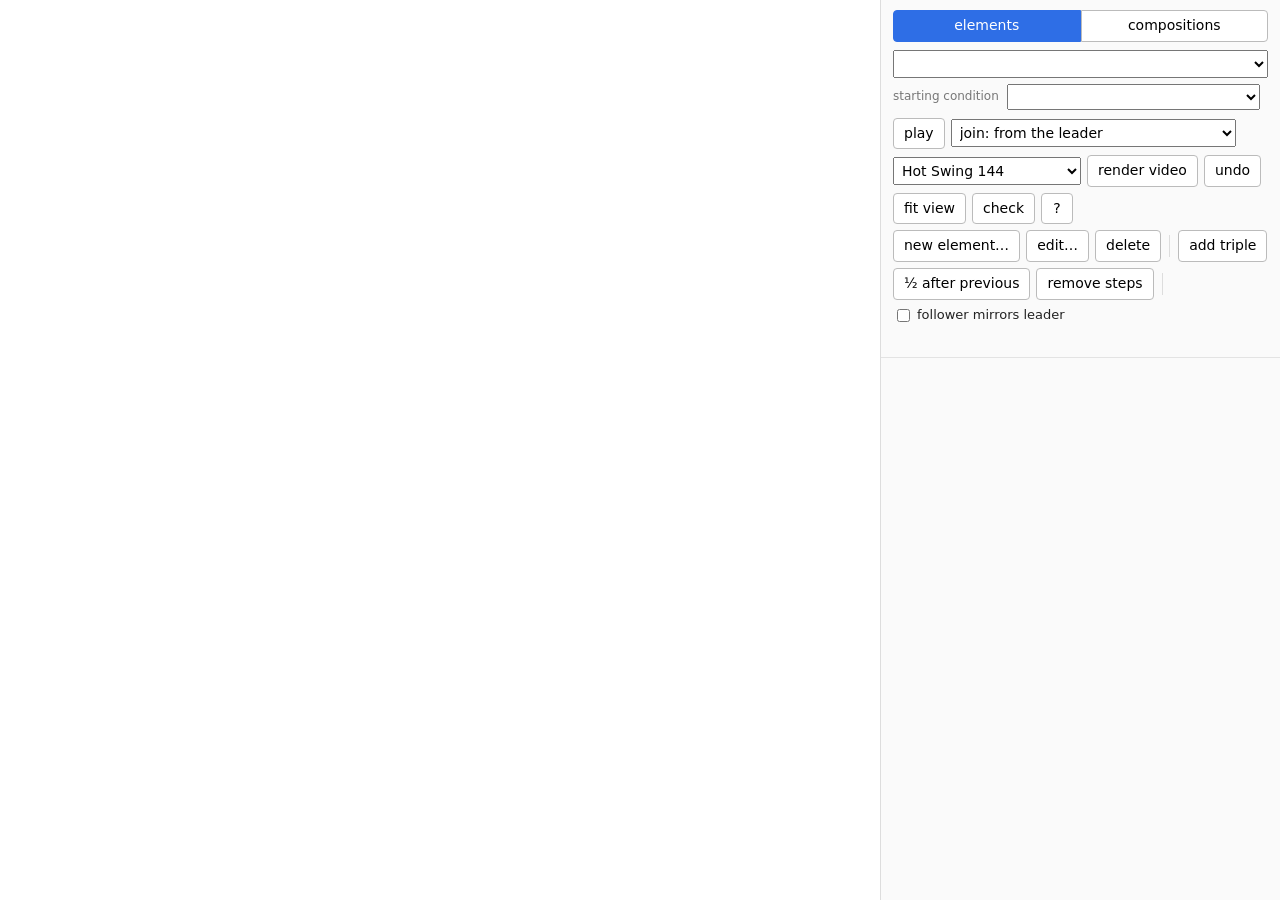
==== dance/editor/index.html @ 59735145 "Experiment: how two elements join, a dropdown next to play: from the leader (as before), her first s" ====
<!doctype html>
<html lang="en">
<head>
<meta charset="utf-8">
<title>Swing5 skeleton editor</title>
<style>
  :root { --leader: #2e6ee6; --follower: #eb50a0; --bg: #f8f6f0; --ink: #222; --muted: #777; }
  html, body { margin: 0; height: 100%; font: 14px/1.4 system-ui, Segoe UI, Arial, sans-serif; color: var(--ink); background: var(--bg); }
  #app { display: grid; grid-template-columns: 1fr 400px; height: 100vh; }
  #floorWrap { position: relative; min-width: 0; }
  #floor { width: 100%; height: 100%; display: block; background: #fff; cursor: crosshair; }
  #videoWrap { position: absolute; right: 12px; bottom: 12px; width: 640px; max-width: 60%; background: #111; border-radius: 6px; box-shadow: 0 4px 18px rgba(0,0,0,.35); display: none; }
  #videoWrap video { width: 100%; display: block; border-radius: 6px 6px 0 0; }
  #videoBar { display: flex; justify-content: space-between; align-items: center; color: #ddd; font-size: 12px; padding: 4px 8px; }
  #videoBar button { padding: 2px 8px; }
  #side { border-left: 1px solid #ddd; display: flex; flex-direction: column; min-height: 0; background: #fafafa; overflow-y: auto; }
  #side header { padding: 10px 12px; border-bottom: 1px solid #e3e3e3; }
  #mode { display: flex; gap: 0; margin-bottom: 8px; }
  #mode button { flex: 1; border-radius: 0; }
  #mode button:first-child { border-radius: 4px 0 0 4px; } #mode button:last-child { border-radius: 0 4px 4px 0; }
  #mode button.on { background: #2e6ee6; color: #fff; border-color: #2e6ee6; }
  #side select, #side input { font: inherit; padding: 4px; }
  #element { width: 100%; }
  #variantRow { display: flex; gap: 8px; align-items: center; margin-top: 6px; font-size: 12px; color: var(--muted); }
  #variant { flex: 1; min-width: 120px; }
  #variantLabel { color: var(--ink); white-space: nowrap; }
  #compList li .cond { color: var(--muted); font-size: 11px; white-space: nowrap; }
  #compList li .sub { color: #7a4b00; font-size: 11px; }
  .mapBox .grp { color: #7a4b00; font-size: 11px; display: block; }
  #buttons, #elemEdit { display: flex; flex-wrap: wrap; gap: 6px; margin-top: 8px; align-items: center; }
  #elemEdit { margin-top: 6px; }
  #elemEdit .mirrorChk { display: inline-flex; gap: 4px; align-items: center; font-size: 13px; white-space: nowrap; cursor: pointer; }
  #elemEdit .sep { width: 1px; height: 22px; background: #ddd; margin: 0 2px; }
  button { font: inherit; padding: 5px 10px; border: 1px solid #bbb; background: #fff; border-radius: 4px; cursor: pointer; }
  button:hover { background: #f0f0f0; }
  button:disabled { opacity: .45; cursor: default; }
  #saveComps.dirty { border-color: #d33; color: #d33; font-weight: 600; }
  #play.on { background: #1a9c4a; color: #fff; border-color: #1a9c4a; }
  #help { min-width: 32px; }
  #status { color: var(--muted); font-size: 12px; margin-top: 6px; min-height: 16px; white-space: pre-wrap; }
  #stale { display: none; background: #fff0f0; color: #a11; border-bottom: 1px solid #f1c4c4; padding: 8px 12px; font-size: 13px; }
  #compEdit { display: none; padding: 8px 12px; border-bottom: 1px solid #e3e3e3; background: #f6f6f2; }
  #compEdit .row { display: flex; gap: 6px; align-items: center; margin-bottom: 6px; flex-wrap: wrap; }
  #compEdit label { font-size: 12px; color: var(--muted); }
  #compName { flex: 1; min-width: 120px; }
  #compRepeat { width: 50px; }
  #compList { list-style: none; margin: 0; padding: 0; }
  #compList li { display: flex; align-items: center; gap: 4px; padding: 2px 0; font-size: 13px; }
  #compList li .n { color: var(--muted); font-size: 11px; width: 18px; text-align: right; }
  #compList li .name { flex: 1; }
  #compList li select.endSel { font-size: 12px; padding: 1px 2px; max-width: 120px; }
  #compList li button { padding: 0 6px; font-size: 12px; line-height: 1.5; }
  #addElement { flex: 1; min-width: 160px; }
  #map { display: none; padding: 8px 12px; border-bottom: 1px solid #e3e3e3; background: #f3f3f0; }
  #map h4 { margin: 0 0 6px; font-size: 12px; color: var(--muted); font-weight: 500; }
  #mapStrip { display: flex; flex-wrap: wrap; gap: 4px; max-height: 18vh; overflow: auto; }
  .mapBox { border: 1px solid #bbb; border-radius: 4px; padding: 3px 7px; font-size: 12px; background: #fff; cursor: pointer; line-height: 1.25; }
  .mapBox:hover { background: #eef3ff; }
  .mapBox.on { border-color: #2e6ee6; background: #e2ebff; }
  .mapBox .n { color: var(--muted); font-size: 11px; }
  .mapBox .st { color: var(--muted); font-size: 11px; display: block; }
  .err { color: #c22; font-size: 12px; margin-top: 4px; }
  #flow { flex: 1 0 180px; overflow: auto; min-height: 180px; }
  table { border-collapse: collapse; width: 100%; }
  tr.step { cursor: pointer; }
  tr.step:hover { background: #f0f4ff; }
  tr.step.sel { background: #e2ebff; }
  tr.step.sel.last { outline: 2px solid #6a8dff; outline-offset: -2px; }
  tr.step.elemStart td { border-top: 2px solid #c9c9c9; }
  td, th { padding: 3px 6px; border-bottom: 1px solid #eee; font-variant-numeric: tabular-nums; white-space: nowrap; }
  th { text-align: left; color: var(--muted); font-weight: 500; position: sticky; top: 0; background: #fafafa; }
  td.L { color: var(--leader); font-weight: 600; } td.F { color: var(--follower); font-weight: 600; }
  td.num { text-align: right; }
  td.el { color: #555; font-size: 12px; }
  td.ed { cursor: text; } td input.cellEdit { width: 64px; font: inherit; padding: 1px 3px; }
  #ctxMenu { position: fixed; display: none; z-index: 20; background: #fff; border: 1px solid #ccc; border-radius: 6px; box-shadow: 0 4px 16px rgba(0,0,0,.2); padding: 4px 0; min-width: 220px; }
  #ctxMenu div { padding: 5px 14px; cursor: pointer; font-size: 13px; white-space: nowrap; }
  #ctxMenu div:hover { background: #e2ebff; }
  #ctxMenu div.off { color: #aaa; cursor: default; background: none; }
  #overlay { position: absolute; top: 12px; left: 12px; width: min(640px, calc(100% - 24px)); max-height: calc(100% - 24px); display: none; flex-direction: column;
             background: #fff; border: 1px solid #ccc; border-radius: 8px; box-shadow: 0 6px 24px rgba(0,0,0,.25); z-index: 5; }
  #ovHead { display: flex; justify-content: space-between; align-items: center; padding: 8px 12px; border-bottom: 1px solid #eee; gap: 8px; }
  #ovBody { padding: 10px 14px 14px; overflow: auto; white-space: pre-wrap; font-size: 14px; line-height: 1.5; }
  #ovBody.mono { font: 12px/1.4 ui-monospace, Consolas, monospace; }
  #ovBody.form { white-space: normal; }
  #ovBody.form .f { display: grid; grid-template-columns: 120px 1fr; gap: 8px 10px; align-items: center; }
  #ovBody.form label { color: var(--muted); font-size: 13px; }
  #ovBody.form input, #ovBody.form select { font: inherit; padding: 4px 6px; box-sizing: border-box; min-width: 0; }
  #ovBody.form .two { display: flex; gap: 6px; } #ovBody.form .two select { flex: 1; }
  #ovBody.form .hint { grid-column: 1 / -1; color: var(--muted); font-size: 12px; }
  #ovBody.form .msg { grid-column: 1 / -1; color: #c22; font-size: 13px; min-height: 18px; }
  #ovBody.form .act { grid-column: 1 / -1; display: flex; gap: 8px; justify-content: flex-end; }
</style>
</head>
<body>
<div id="app">
  <div id="floorWrap">
    <canvas id="floor"></canvas>
    <div id="videoWrap"><video id="video" controls></video><div id="videoBar"><span id="videoName"></span><button id="videoClose">close</button></div></div>
    <div id="overlay"><div id="ovHead"><b id="ovTitle"></b><button id="ovClose" title="close (Esc)">close</button></div><div id="ovBody"></div></div>
  </div>
  <div id="side">
    <div id="stale"></div>
    <header>
      <div id="mode"><button id="modeElements" class="on">elements</button><button id="modeCompositions">compositions</button></div>
      <select id="element"></select>
      <div id="variantRow"><label for="variant">starting condition</label><select id="variant"></select><span id="variantLabel"></span></div>
      <div id="buttons">
        <button id="play" title="plays the dance on the floor in a loop, with the music (space)">play</button>
        <select id="stitch" title="experiment: how two elements join. The leader's weight-bearing foot always keeps its place and orientation across the join; the follower: from the leader = her steps land where the next element's start position says, even if that makes her feet jump; her first step from her own foot = her first step of the next element is placed from her own weight-bearing foot, later steps from the leader; no snapping = all her steps from her own foot"><option value="leader">join: from the leader</option><option value="first">join: her first step from her own foot</option><option value="none">join: no snapping</option></select>
        <select id="track" title="track"><option value="hot">Hot Swing 144</option><option value="sunday">Sunday Reflection 127</option><option value="slow">Slow Your Roll 123</option></select>
        <button id="render" title="renders an mp4 with ffmpeg">render video</button>
        <button id="undo" title="undo (ctrl-z)">undo</button>
        <button id="fit" title="fit the floor to the element">fit view</button>
        <button id="check" title="runs the rule checker (python dance/check.py)">check</button>
        <button id="help" title="how to use the editor">?</button>
      </div>
      <div id="elemEdit">
        <button id="newElem" title="a new element, or a new starting condition of an existing one">new element…</button>
        <button id="editElem" title="name, where it starts and ends">edit…</button>
        <button id="deleteElem" title="delete this starting condition of the element (ctrl-z brings it back)">delete</button>
        <span class="sep"></span>
        <button id="addTriple" title="adds a triple step after the selection: three counts (N, N&amp;, N+1), each dancer's free foot, the other foot, the first again, all in place; then drag the feet">add triple</button>
        <button id="halfAfter" title="the selected count becomes a half count after the previous one (3 -> 2& after 2, 5 -> 4 after 3&), and every later count moves by the same amount">&frac12; after previous</button>
        <button id="removeSteps" title="removes the selected steps (Delete key; ctrl-z brings them back)">remove steps</button>
        <span class="sep"></span>
        <label class="mirrorChk" title="ticked: every change to a leader step also puts her matching foot in the reflected place (his left foot is her right, reflected across the line halfway between them at the start); changes to her steps do not touch his. Ticking and unticking change nothing by themselves."><input type="checkbox" id="mirrorChk"> follower mirrors leader</label>
      </div>
      <div id="status"></div>
    </header>
    <div id="compEdit">
      <div class="row"><label>name</label><input id="compName" type="text"><label>from</label><select id="compState"><option value="side">side</option><option value="facing">facing</option><option value="reversed_side">reversed_side</option></select><label>x</label><input id="compRepeat" type="number" min="1" max="50" value="1"></div>
      <div class="row"><label><input id="compKind" type="checkbox"> sub-composition (a building block other compositions use by name)</label></div>
      <ol id="compList"></ol>
      <div class="row"><select id="addElement"></select><label>x</label><input id="addTimes" type="number" min="1" max="99" value="1" style="width:46px"><button id="addElementBtn">add</button></div>
      <div class="row"><button id="newComp">new composition</button><button id="deleteComp">delete</button><button id="saveComps">save compositions</button></div>
      <div id="compErr" class="err"></div>
    </div>
    <div id="map"><h4>map of the composition (click an element to select its steps)</h4><div id="mapStrip"></div></div>
    <div id="flow"><table><thead id="head" title="right-click: insert a count before the first"></thead><tbody id="rows"></tbody></table></div>
    <div id="ctxMenu"></div>
  </div>
</div>
<script>
(function () {
  const FOOT_LEN = 26.4, HEEL_AXIS = 8.7;   // a foot turns about the centre of its heel, 8.7 cm behind the shoe's centre (user 2026-10-25)
  const RAMP = 0.3, RAMP_FRACTION = 0.45, DEFAULT_SWING = 0.67, SHIFT = 0.3;   // SHIFT: neutral stance to the standing foot
  const COL = { L: '#2e6ee6', F: '#eb50a0' };
  let data = null, ei = 0;
  let mode = 'elements';
  let comps = [], subs = [], ci = 0, compView = null, compsDirty = false;
  let listKind = 'composition';   // which list the dropdown shows and the editor edits: 'composition' | 'sub'
  function compList() { return listKind === 'sub' ? subs : comps; }
  // an entry: "name x N → ending" inside optional quiet parentheses (model.parse_entry_full and the app's Entry.parse read it the
  // same way); the ending pins the version when several start alike (2026-10-25)
  function parseEntryFull(entry) { let t = String(entry).trim(), quiet = false;
    if (t.length > 2 && t[0] === '(' && t[t.length - 1] === ')') { t = t.slice(1, -1).trim(); quiet = true; }   // (quiet) entries: the phone does not announce them
    let end = null; const em = t.match(/\s*(?:→|->)\s*([A-Za-z_]+)\s*$/); if (em) { end = em[1]; t = t.slice(0, em.index).trim(); }
    const m = t.match(/^(.*?)\s*(?:[xX×]\s*(\d+))?\s*$/); return { name: m[1].trim(), times: Math.max(1, parseInt(m[2] || '1', 10)), end, quiet }; }
  function parseEntry(entry) { const p = parseEntryFull(entry); return [p.name, p.times]; }
  function makeEntry(p) { const t = p.name + (p.times > 1 ? ' x' + p.times : '') + (p.end ? ' → ' + p.end : ''); return p.quiet ? '(' + t + ')' : t; }
  let sel = { start: 0, len: 1 };
  let view = { cx: 0, cy: 0, scale: 3 };
  let drag = null, undo = [], dirty = false;
  const cv = document.getElementById('floor'), ctx = cv.getContext('2d');
  const $ = id => document.getElementById(id);

  const fwd = h => { const r = h * Math.PI / 180; return [Math.sin(r), Math.cos(r)]; };
  const right = h => { const r = h * Math.PI / 180; return [Math.cos(r), -Math.sin(r)]; };
  const norm = a => ((a + 180) % 360 + 360) % 360 - 180;
  const dist = (a, b) => Math.hypot(a[0] - b[0], a[1] - b[1]);
  const smoothstep = u => { u = Math.max(0, Math.min(1, u)); return u * u * (3 - 2 * u); };
  const esc = s => String(s).replace(/&/g, '&amp;').replace(/</g, '&lt;').replace(/>/g, '&gt;');

  // ---------- the current step list: an element, or a composition's composed timeline (read-only on the floor)
  function elem() {
    if (mode === 'elements') return data.elements[ei];
    const c = compList()[ci];
    if (!c) return { name: '(no composition)', start_state: 'side', end_state: 'side', beats: 0, steps: [], hands: [], composition: true };
    return { name: c.name, start_state: c.start_state, end_state: compView ? compView.end_state : c.start_state,
             beats: compView ? compView.length : 0, steps: compView ? compView.steps : [], hands: [], composition: true };
  }
  function startFeet() {
    if (mode === 'compositions' && compView && compView.start && Object.keys(compView.start).length) { const o = {}; for (const k in compView.start) o[k] = compView.start[k].slice(); return o; }
    const f = data.states[elem().start_state].feet; const o = {}; for (const k in f) o[k] = f[k].slice(); return o;
  }
  function n() { return Math.max(1, elem().steps.length); }
  function selIndices() { const out = []; for (let k = 0; k < sel.len; k++) out.push((sel.start + k) % n()); return out; }
  function selLast() { return (sel.start + sel.len - 1) % n(); }
  function readOnly() { return mode === 'compositions'; }
  // ---------- counts: the steps that land on the same count (of the same element) move together, so the selection and the
  // arrow keys go count by count. The steps of a count are consecutive in every step list.
  function groupKey(s) { return (s.element === undefined ? '' : s.element) + '|' + s.count; }
  function groups() { const st = elem().steps, g = []; st.forEach((s, i) => { if (i && groupKey(st[i - 1]) === groupKey(s)) g[g.length - 1][1]++; else g.push([i, 1]); }); return g; }
  function groupAt(i) { return groups().find(([a, l]) => i >= a && i < a + l) || [i, 1]; }
  function selectCount(i) { const [a, l] = groupAt(i); sel = { start: a, len: l }; }
  function selLastCount() { const e = elem(); if (!e.steps.length) return []; const k = groupKey(e.steps[selLast()]); return selIndices().filter(i => groupKey(e.steps[i]) === k); }
  function moveSelection(key, shift, ctrl) {
    // up/down: the previous or next count; shift: grow by a count at that edge; ctrl+shift: shrink by a count there
    const N = n(); if (!elem().steps.length) return;
    const dir = key === 'ArrowDown' ? 1 : -1, last = selLast();
    if (shift && ctrl) {
      if (dir === 1) { const [a] = groupAt(last); const cut = ((last - a) % N + N) % N + 1; if (cut < sel.len) sel.len -= cut; }
      else { const [a, l] = groupAt(sel.start); const cut = a + l - sel.start; if (cut < sel.len) { sel.start = (sel.start + cut) % N; sel.len -= cut; } }
    } else if (shift) {
      if (sel.len >= N) return;
      if (dir === 1) { const [a, l] = groupAt((last + 1) % N); sel.len = Math.min(N, ((a + l - 1 - sel.start) % N + N) % N + 1); }
      else { const [a] = groupAt((sel.start - 1 + N) % N); sel.len = Math.min(N, sel.len + ((sel.start - a) % N + N) % N); sel.start = a; }
    } else selectCount(dir === 1 ? (last + 1) % N : (sel.start - 1 + N) % N);
  }

  // ---------- geometry helpers
  function px(p) { return [cv.width / 2 + (p[0] - view.cx) * view.scale, cv.height / 2 - (p[1] - view.cy) * view.scale]; }
  function world(sx, sy) { return [(sx - cv.width / 2) / view.scale + view.cx, -(sy - cv.height / 2) / view.scale + view.cy]; }
  // the shoe sole of every picture (dance/shoe.py: SOLE and HEEL, a LEFT shoe; u across, + = the big-toe side; v along,
  // + = the toe; a start point, then cubic segments). The same numbers are in shoe.py and the app's FloorView.kt.
  const SOLE = [[2.6, -3.0], [3.0, 0.5, 4.8, 3.0, 4.6, 6.0], [4.4, 9.5, 2.8, 12.4, 1.2, 13.0], [-0.6, 13.4, -5.2, 8.5, -5.0, 4.5],
                [-4.9, 1.5, -3.6, -1.0, -3.4, -3.0], [-1.5, -2.7, 0.8, -2.7, 2.6, -3.0]];
  const HEEL = [[2.7, -4.4], [2.9, -6.5, 2.9, -9.5, 2.4, -11.0], [1.9, -12.5, 0.9, -13.0, -0.4, -13.0], [-1.8, -13.0, -2.8, -12.4, -3.3, -11.0],
                [-3.8, -9.5, -3.6, -6.5, -3.4, -4.4], [-1.3, -4.1, 0.6, -4.1, 2.7, -4.4]];
  function bezierPts(shape, n) {
    const pts = [shape[0]]; let p0 = shape[0];
    for (const [c1x, c1y, c2x, c2y, ex, ey] of shape.slice(1)) {
      for (let i = 1; i <= n; i++) { const t = i / n, a = (1 - t) ** 3, b = 3 * (1 - t) ** 2 * t, c = 3 * (1 - t) * t * t, d = t ** 3;
        pts.push([a * p0[0] + b * c1x + c * c2x + d * ex, a * p0[1] + b * c1y + c * c2y + d * ey]); }
      p0 = [ex, ey];
    }
    return pts;
  }
  const SHOE_L = [bezierPts(SOLE, 10), bezierPts(HEEL, 10)];
  /** the two pieces of the shoe of a foot (front sole, heel) as world polygons; a right shoe is the mirror */
  function footPoly(x, y, h, side) {
    const f = fwd(h), r = right(h), m = side === 'L' ? 1 : -1;
    return SHOE_L.map(piece => piece.map(([u, v]) => [x + u * m * r[0] + v * f[0], y + u * m * r[1] + v * f[1]]));
  }
  /** the centre of the heel of a foot placed at (x, y, h): the point a foot turns about */
  function heelOf(x, y, h) { const f = fwd(h); return [x - f[0] * HEEL_AXIS, y - f[1] * HEEL_AXIS]; }
  function feetBefore(upto) {
    const e = elem(); const feet = startFeet();
    for (let i = 0; i < upto; i++) { const s = e.steps[i]; feet[s.dancer + '.' + s.foot] = [s.x, s.y, s.heading]; }
    return feet;
  }
  function bbox() {
    const e = elem(); const pts = Object.values(startFeet()).map(p => [p[0], p[1]]);
    e.steps.forEach(s => pts.push([s.x, s.y]));
    const xs = pts.map(p => p[0]), ys = pts.map(p => p[1]);
    return [Math.min(...xs), Math.min(...ys), Math.max(...xs), Math.max(...ys)];
  }
  function fit() {
    const [x0, y0, x1, y1] = bbox();
    view.cx = (x0 + x1) / 2; view.cy = (y0 + y1) / 2;
    view.scale = Math.max(1.2, Math.min(cv.width / (x1 - x0 + 90), cv.height / (y1 - y0 + 90), 6));
    draw();
  }

  // ---------- drawing
  function drawFoot(x, y, h, side, color, alpha, label, outlineOnly, greyBase) {
    const pieces = footPoly(x, y, h, side).map(poly => poly.map(px));
    const path = () => { ctx.beginPath(); for (const poly of pieces) { poly.forEach((p, i) => i ? ctx.lineTo(p[0], p[1]) : ctx.moveTo(p[0], p[1])); ctx.closePath(); } };
    if (greyBase) { path(); ctx.globalAlpha = 0.2; ctx.fillStyle = '#777'; ctx.fill(); }
    path(); ctx.globalAlpha = alpha;
    if (outlineOnly) { ctx.strokeStyle = color; ctx.lineWidth = 1.5; ctx.stroke(); }
    else if (alpha > 0.001) { ctx.fillStyle = color; ctx.fill(); }
    ctx.globalAlpha = 1;
    const f = fwd(h);
    if (label) { const tp = px([x + f[0] * (FOOT_LEN / 2 + 6), y + f[1] * (FOOT_LEN / 2 + 6)]); ctx.fillStyle = color; ctx.font = 'bold ' + Math.max(10, view.scale * 5) + 'px sans-serif'; ctx.textAlign = 'center'; ctx.textBaseline = 'middle'; ctx.fillText(label, tp[0], tp[1]); }
  }
  function drawGrid() {
    const W = cv.width, H = cv.height; ctx.clearRect(0, 0, W, H);
    const g = 20, half = [W / view.scale / 2, H / view.scale / 2];
    ctx.lineWidth = 1;
    for (let x = Math.floor((view.cx - half[0]) / g) * g; x < view.cx + half[0]; x += g) { const p = px([x, 0]); ctx.strokeStyle = x === 0 ? '#bbb' : '#eee'; ctx.beginPath(); ctx.moveTo(p[0], 0); ctx.lineTo(p[0], H); ctx.stroke(); }
    for (let y = Math.floor((view.cy - half[1]) / g) * g; y < view.cy + half[1]; y += g) { const p = px([0, y]); ctx.strokeStyle = y === 0 ? '#bbb' : '#eee'; ctx.beginPath(); ctx.moveTo(0, p[1]); ctx.lineTo(W, p[1]); ctx.stroke(); }
  }
  // ---------- a foot's curved path (user 2026-10-25): from where it was, through the anchors the user set (step.via, in the
  // element's frame), to where it lands. A Catmull-Rom spline through those points, the ends duplicated; walked by length when
  // it plays. The same algorithm as model.curve_at (videos) and Curve.at (the app).
  const CURVE_SEG = 16;
  function curveSamples(pts) {   // [[x, y, span], ...]: span = which stretch between two of the points a sample belongs to
    const n = pts.length; if (n <= 2) return pts.map((p, i) => [p[0], p[1], Math.max(0, i - 1)]);
    const out = [];
    for (let i = 0; i < n - 1; i++) {
      const p0 = pts[Math.max(i - 1, 0)], p1 = pts[i], p2 = pts[i + 1], p3 = pts[Math.min(i + 2, n - 1)];
      for (let k = i === 0 ? 0 : 1; k <= CURVE_SEG; k++) { const t = k / CURVE_SEG;
        const c = j => 0.5 * (2 * p1[j] + (-p0[j] + p2[j]) * t + (2 * p0[j] - 5 * p1[j] + 4 * p2[j] - p3[j]) * t * t + (-p0[j] + 3 * p1[j] - 3 * p2[j] + p3[j]) * t * t * t);
        out.push([c(0), c(1), i]); }
    }
    return out;
  }
  function curveAt(pts, f) {   // the point at fraction f of the path's length
    if (pts.length === 2) return [pts[0][0] + (pts[1][0] - pts[0][0]) * f, pts[0][1] + (pts[1][1] - pts[0][1]) * f];
    const s = curveSamples(pts), seg = []; let total = 0;
    for (let k = 0; k + 1 < s.length; k++) { const L = Math.hypot(s[k + 1][0] - s[k][0], s[k + 1][1] - s[k][1]); seg.push(L); total += L; }
    if (total <= 1e-9) return [s[s.length - 1][0], s[s.length - 1][1]];
    const want = Math.max(0, Math.min(1, f)) * total; let run = 0;
    for (let k = 0; k < seg.length; k++) { if (run + seg[k] >= want) { const u = seg[k] > 1e-12 ? (want - run) / seg[k] : 0;
      return [s[k][0] + (s[k + 1][0] - s[k][0]) * u, s[k][1] + (s[k + 1][1] - s[k][1]) * u]; } run += seg[k]; }
    return [s[s.length - 1][0], s[s.length - 1][1]];
  }
  const pathPoints = (from, s) => [[from[0], from[1]]].concat((s.via || []).map(v => [v[0], v[1]]), [[s.x, s.y]]);
  let pathHits = [], anchorHits = [];   // on the floor (screen px): the drawn paths {i, pts:[[x, y, span]]} and the anchors {i, k, x, y}
  let arrowHits = [];   // the turn arrows on the floor: {x, y (screen), i (the step)}
  function drawTurnArrow(cx, cy, turn, color) {
    // a circular arrow: clockwise for a turn to the right (a positive turn), anticlockwise for a left turn, with the degrees
    const r = 11, cw = turn > 0, a0 = -Math.PI / 2, a1 = a0 + (cw ? 1 : -1) * Math.PI * 1.5;
    ctx.fillStyle = '#fff'; ctx.globalAlpha = 0.85; ctx.beginPath(); ctx.arc(cx, cy, r + 6, 0, Math.PI * 2); ctx.fill(); ctx.globalAlpha = 1;
    ctx.strokeStyle = color; ctx.fillStyle = color; ctx.lineWidth = 2.5;
    ctx.beginPath(); ctx.arc(cx, cy, r, a0, a1, !cw); ctx.stroke();
    const ex = cx + Math.cos(a1) * r, ey = cy + Math.sin(a1) * r, tx = -Math.sin(a1) * (cw ? 1 : -1), ty = Math.cos(a1) * (cw ? 1 : -1);
    ctx.beginPath(); ctx.moveTo(ex + tx * 8, ey + ty * 8); ctx.lineTo(ex - ty * 5, ey + tx * 5); ctx.lineTo(ex + ty * 5, ey - tx * 5); ctx.closePath(); ctx.fill();
    ctx.font = 'bold 11px sans-serif'; ctx.textAlign = 'center'; ctx.textBaseline = 'middle';
    ctx.fillText((turn > 0 ? '+' : '') + Math.round(turn) + '°', cx, cy + r + 13);
  }
  function flipTurn(i) {
    // the step turns the other way round to the same landing: its heading changes by a full turn, and so do that foot's later
    // steps (so they turn as before); with the mirror on, her matching foot flips too
    const e = data.elements[ei], s = e.steps[i]; if (!s) return;
    const from = prevHeading(e, s.dancer, s.foot, s.count), turn = s.heading - from; if (Math.abs(turn) < 0.5) return;
    pushSnapshot();
    const d = turn > 0 ? -360 : 360, v = countValue(s.count);
    const shift = (dancer, foot, by) => e.steps.forEach(t => { if (t.dancer === dancer && t.foot === foot && countValue(t.count) >= v) t.heading = Math.round((t.heading + by) * 10) / 10; });
    shift(s.dancer, s.foot, d);
    if (mirrorOn(e) && s.dancer === 'L') { const t = partnerOf(e, s), before = t ? t.heading : null;
      mirrorInto(e, s); const t2 = partnerOf(e, s), by = before === null ? 0 : t2.heading - before;
      if (by) e.steps.forEach(u => { if (u !== t2 && u.dancer === 'F' && u.foot === t2.foot && countValue(u.count) > v) u.heading = Math.round((u.heading + by) * 10) / 10; }); }
    markDirty(); refresh();
    setStatus(`count ${s.count}: ${s.dancer === 'L' ? 'his' : 'her'} ${s.foot === 'L' ? 'left' : 'right'} foot now turns ${Math.round(s.heading - from)}° (${s.heading - from > 0 ? 'clockwise' : 'anticlockwise'}); its later steps keep their turns`);
  }
  function draw() {
    if (!data || player.on) return;
    drawGrid();
    ctx.fillStyle = '#999'; ctx.font = '12px sans-serif'; ctx.textAlign = 'left'; ctx.textBaseline = 'top';
    ctx.fillText((readOnly() ? 'composition: ' + elem().name + '. ' : '') + 'cm; +y is the leader\'s forward at the start, heading clockwise from +y; grid 20 cm', 8, 8);
    const e = elem();
    if (!e.steps.length) { const st = startFeet(); for (const k in st) { const [d, s] = k.split('.'); drawFoot(st[k][0], st[k][1], st[k][2], s, COL[d], 0.35, '', true); } return; }
    const idx = selIndices(); const before = feetBefore(idx[0]);
    // where each selected step comes from: the foot's place just before that step (a range that wraps round restarts at the start)
    let cur = feetBefore(idx[0]); const firstFrom = {}, paths = [];
    idx.forEach(i => { if (i === 0 && idx[0] !== 0) cur = startFeet(); const s = e.steps[i], k = s.dancer + '.' + s.foot;
      if (!(k in firstFrom)) firstFrom[k] = cur[k]; paths.push([cur[k], s, i]); cur[k] = [s.x, s.y, s.heading]; });
    // a foot that does not move in the selected steps: light grey with its dancer's outline
    for (const k in before) { if (k in firstFrom) continue; const [d, s] = k.split('.'); const p = before[k];
      drawFoot(p[0], p[1], p[2], s, '#777', 0.18, '', false); drawFoot(p[0], p[1], p[2], s, COL[d], 0.35, '', true); }
    // a foot that moves: grey where it was before its first selected step, and a dashed line from there to each landing
    for (const k in firstFrom) { const p = firstFrom[k]; drawFoot(p[0], p[1], p[2], k.split('.')[1], '#777', 0.5, '', false); }
    ctx.setLineDash([6, 5]); ctx.lineWidth = 1.5; ctx.globalAlpha = 0.85; pathHits = []; anchorHits = [];
    for (const [from, s, i] of paths) { if (!from || (Math.hypot(s.x - from[0], s.y - from[1]) < 0.5 && !(s.via && s.via.length))) continue;
      const pts = curveSamples(pathPoints(from, s)).map(p => { const q = px(p); return [q[0], q[1], p[2]]; });
      ctx.strokeStyle = COL[s.dancer]; ctx.beginPath(); pts.forEach((p, k) => k ? ctx.lineTo(p[0], p[1]) : ctx.moveTo(p[0], p[1])); ctx.stroke();
      if (!readOnly()) pathHits.push({ i, pts });
      (s.via || []).forEach((v, k) => { const q = px(v); anchorHits.push({ i, k, x: q[0], y: q[1] }); }); }
    ctx.setLineDash([]); ctx.globalAlpha = 1;
    // the anchors: small rings the path passes through (drag them; right-click removes)
    for (const a of anchorHits) { const col = COL[elem().steps[a.i].dancer];
      ctx.beginPath(); ctx.arc(a.x, a.y, 5, 0, Math.PI * 2); ctx.fillStyle = '#fff'; ctx.fill(); ctx.strokeStyle = col; ctx.lineWidth = 2; ctx.stroke(); }
    // which way each selected step turns (user 2026-10-25): a curved arrow at the toe of the foot's previous place; a click on
    // it flips the way round (the landing's winding changes by a full turn)
    arrowHits = [];
    if (!readOnly()) for (const [from, s, i] of paths) {
      const turn = s.heading - from[2]; if (!from || Math.abs(turn) < 0.5) continue;
      const f = fwd(from[2]), tip = px([from[0] + f[0] * (FOOT_LEN / 2 + 7), from[1] + f[1] * (FOOT_LEN / 2 + 7)]);
      drawTurnArrow(tip[0], tip[1], turn, COL[s.dancer]);
      arrowHits.push({ x: tip[0], y: tip[1], i });
    }
    const lastOf = {}; idx.forEach(i => { const s = e.steps[i]; lastOf[s.dancer + '.' + s.foot] = i; });
    idx.forEach(i => { const s = e.steps[i]; const key = s.dancer + '.' + s.foot;
      drawFoot(s.x, s.y, s.heading, s.foot, COL[s.dancer], lastOf[key] === i ? 0.9 : 0.45, s.count, false); });
    // outline every foot of the last selected count: the leader's and the follower's step of that count move together
    ctx.beginPath();
    for (const i of selLastCount()) { const ls = e.steps[i]; for (const piece of footPoly(ls.x, ls.y, ls.heading, ls.foot)) { piece.map(px).forEach((p, j) => j ? ctx.lineTo(p[0], p[1]) : ctx.moveTo(p[0], p[1])); ctx.closePath(); } }
    ctx.strokeStyle = '#222'; ctx.lineWidth = 2; ctx.stroke();
  }

  // ---------- step flow and map
  function handsAt(i) {
    const e = elem(); if (e.composition) return e.steps[i].hands || [];
    let h = (data.states[e.start_state].hands || []).slice(); const ch = {}; (e.hands || []).forEach(x => ch[String(x.count)] = x.hands);
    const seen = new Set(); for (let k = 0; k <= i; k++) { const c = String(e.steps[k].count); if (ch[c] && !seen.has(c)) { h = ch[c].slice(); seen.add(c); } } return h;
  }
  function renderRows() {
    const e = elem(), tb = $('rows'); tb.innerHTML = '';
    $('head').innerHTML = '<tr><th>#</th>' + (e.composition ? '<th>element</th>' : '') + '<th>count</th><th>who</th><th>x</th><th>y</th><th>head</th></tr>';
    const idx = new Set(selIndices()), lastCount = new Set(selLastCount());
    e.steps.forEach((s, i) => {
      const tr = document.createElement('tr');
      const elemStart = e.composition && (i === 0 || e.steps[i - 1].element !== s.element);
      tr.className = 'step' + (idx.has(i) ? ' sel' : '') + (lastCount.has(i) ? ' last' : '') + (elemStart ? ' elemStart' : '');
      const cell = (text, cls) => { const c = document.createElement('td'); c.textContent = text; if (cls) c.className = cls; tr.appendChild(c); return c; };
      cell(String(i), 'num');
      if (e.composition) cell(elemStart ? (s.element + ' ' + compView.elements[s.element].name + (compView.elements[s.element].group ? ' · ' + compView.elements[s.element].group : '')) : '', 'el');
      const cCount = cell(String(s.count)), cWho = cell(s.dancer + '.' + s.foot, s.dancer);
      cell(s.x.toFixed(0), 'num'); cell(s.y.toFixed(0), 'num'); cell(Number(s.heading).toFixed(0), 'num');
      if (!readOnly()) {
        // double-click edits: the count (of every selected step when this one is selected), the foot (switches L/R)
        cCount.className = 'ed'; cCount.title = 'double-click to change the count';
        cCount.addEventListener('dblclick', () => editCell(cCount, String(s.count), v => setCount(i, v)));
        cWho.className = s.dancer + ' ed'; cWho.title = 'double-click to switch the foot';
        cWho.addEventListener('dblclick', () => switchFoot(i));
      }
      if (s.exempt) tr.title = 'exempt from the collision rule (close hold)';
      // a click selects the whole count (both dancers' feet); shift-click extends to the end of the clicked count; ctrl-click picks one foot
      tr.addEventListener('contextmenu', ev => rowMenu(i, ev));
      tr.addEventListener('click', ev => { if (ev.ctrlKey || ev.metaKey) sel = { start: i, len: 1 };
        else if (ev.shiftKey) { const [a, l] = groupAt(i); sel.len = ((a + l - 1 - sel.start) % n() + n()) % n() + 1; } else selectCount(i); refreshSelection(); });
      tb.appendChild(tr);
    });
    const row = tb.querySelector('tr.last'); if (row && !player.on) row.scrollIntoView({ block: 'nearest' });
    renderMap(); renderElemEdit();
  }
  function renderMap() {
    const m = $('map'), strip = $('mapStrip');
    if (mode !== 'compositions' || !compView) { m.style.display = 'none'; return; }
    m.style.display = 'block'; strip.innerHTML = '';
    const last = selLast(); const lastEl = compView.steps.length ? compView.steps[last].element : -1;
    (compView.elements || []).forEach((el, k) => {
      const first = compView.steps.findIndex(s => s.element === k); let end = first; compView.steps.forEach((s, i) => { if (s.element === k) end = i; });
      const box = document.createElement('div'); box.className = 'mapBox' + (k === lastEl ? ' on' : '');
      box.innerHTML = `<span class="n">${k}</span> ${el.name}${el.filler ? ' <span class="grp">filler</span>' : ''}${el.group ? `<span class="grp">${el.group}</span>` : ''}<span class="st">${el.start_state} (${el.free || 'L'}) → ${el.end_state} (${el.end_free || '?'}) · ${el.beats} beats · from beat ${el.start}</span>`;
      box.addEventListener('click', () => { sel = { start: first, len: end - first + 1 }; refresh(); });
      strip.appendChild(box);
    });
    if (compView.errors && compView.errors.length) { const err = document.createElement('div'); err.className = 'err'; err.textContent = compView.errors.join('; '); strip.appendChild(err); }
  }
  function refresh() { renderRows(); draw(); }
  // a click on a row changes only the highlights: the rows stay, so a double-click on a cell reaches the same cell
  function refreshSelection() {
    const e = elem(), idx = new Set(selIndices()), lastCount = new Set(selLastCount()), rows = Array.from($('rows').children);
    rows.forEach((tr, i) => { const elemStart = e.composition && i > 0 && e.steps[i - 1].element !== e.steps[i].element || (e.composition && i === 0);
      tr.className = 'step' + (idx.has(i) ? ' sel' : '') + (lastCount.has(i) ? ' last' : '') + (elemStart ? ' elemStart' : ''); });
    renderMap(); draw();
  }

  // ---------- one element, several starting conditions (state + free foot): the dropdown picks the variant
  function elementNames() { const seen = new Set(); return data.elements.map(e => e.name).filter(nm => seen.has(nm) ? false : seen.add(nm)); }
  const STATE_ORDER = { side: 0, facing: 1, reversed_side: 2 };
  function variantsOf(name) { return data.elements.map((e, i) => i).filter(i => data.elements[i].name === name)
    .sort((a, b) => (STATE_ORDER[data.elements[a].start_state] - STATE_ORDER[data.elements[b].start_state]) || ((data.elements[a].leader_free_start || 'L') < (data.elements[b].leader_free_start || 'L') ? -1 : (data.elements[a].leader_free_start || 'L') > (data.elements[b].leader_free_start || 'L') ? 1 : 0)
      || (STATE_ORDER[data.elements[a].end_state] - STATE_ORDER[data.elements[b].end_state])); }
  function variantLabel(e) { return `from ${e.start_state.replace('_', ' ')}, ${(e.leader_free_start || 'L') === 'L' ? 'left' : 'right'} foot free → ${e.end_state.replace('_', ' ')}`; }
  function renderVariant() {
    const row = $('variantRow'); if (mode !== 'elements') { row.style.display = 'none'; return; }
    row.style.display = 'flex';
    const vs = variantsOf(data.elements[ei].name); const k = Math.max(0, vs.indexOf(ei));
    const sl = $('variant'); sl.innerHTML = '';
    vs.forEach((i, j) => { const o = document.createElement('option'); o.value = String(j); o.textContent = variantLabel(data.elements[i]); sl.appendChild(o); });
    sl.value = String(k); sl.disabled = vs.length < 2;
    $('variantLabel').textContent = vs.length > 1 ? `${k + 1} of ${vs.length}` : 'the only one';
  }
  function selectElement(name, preferState, preferFree) {
    const vs = variantsOf(name); if (!vs.length) return;
    if (overlayKind === 'form') closeOverlay();   // the form belongs to the element it was opened on
    let k = vs.findIndex(i => data.elements[i].start_state === preferState && (data.elements[i].leader_free_start || 'L') === preferFree);
    if (k < 0) k = vs.findIndex(i => data.elements[i].start_state === preferState);
    ei = vs[Math.max(0, k)]; selectCount(0); fillSelect(); renderVariant(); fit(); refresh();
  }
  $('variant').addEventListener('change', ev => { stopPlay(); if (overlayKind === 'form') closeOverlay(); const vs = variantsOf(data.elements[ei].name); const k = Math.max(0, Math.min(vs.length - 1, parseInt(ev.target.value, 10) || 0)); ei = vs[k]; selectCount(0); renderVariant(); fit(); refresh(); });

  // ---------- adding, editing and removing elements and their steps. Every change is saved to disk at once; ctrl-z undoes it (a snapshot each)
  const COUNT_OK = /^\d+&?$/;
  const otherFoot = f => (f === 'L' ? 'R' : 'L');
  const keyOf = e => e.name + '|' + e.start_state + '|' + (e.leader_free_start || 'L') + '|' + e.end_state;
  function pushSnapshot() { undo.push({ snap: JSON.stringify(data.elements), ei, sel: { start: sel.start, len: sel.len } }); if (undo.length > 200) undo.shift(); }
  function countSpan(steps) {   // the element's beats from its counts, as check.py reads them: counts 3, 3&, 4 span 2 beats
    if (!steps.length) return 0;
    return Math.max(...steps.map(s => countTime(s.count, 1))) - Math.min(...steps.map(s => countTime(s.count, 0))) + 1;
  }
  function sortSteps(e) {   // by count, the leader before the follower; steps of equal place keep their order
    const order = e.steps.map((s, k) => [countTime(s.count, 0.5), s.dancer === 'L' ? 0 : 1, k, s]);
    order.sort((a, b) => a[0] - b[0] || a[1] - b[1] || a[2] - b[2]); e.steps = order.map(x => x[3]);
  }
  function stepsChanged(e, focus) {   // after a change of the step list: order, beats, selection on the focused step, save
    sortSteps(e); e.beats = countSpan(e.steps);
    const k = focus ? e.steps.indexOf(focus) : -1;
    if (e.steps.length) selectCount(k >= 0 ? k : Math.min(sel.start, e.steps.length - 1)); else sel = { start: 0, len: 1 };
    markDirty(); refresh();
  }
  // a dancer's frame in a state: the middle of the two feet and the heading (the same for both feet in every state)
  function dancerFrame(feet, d) { const a = feet[d + '.L'], b = feet[d + '.R']; return { x: (a[0] + b[0]) / 2, y: (a[1] + b[1]) / 2, h: a[2] }; }
  /** the steps of a template variant for another starting condition: each dancer dances the same relative to their own start
      (the leader's left foot is at the origin in every state); a different free foot mirrors each dancer about their own middle */
  function copySteps(t, start, free) {
    const S0 = data.states[t.start_state].feet, S1 = data.states[start].feet, mirror = (t.leader_free_start || 'L') !== free;
    return t.steps.map(s => {
      const f0 = dancerFrame(S0, s.dancer), f1 = dancerFrame(S1, s.dancer);
      const r0 = right(f0.h), q0 = fwd(f0.h), r1 = right(f1.h), q1 = fwd(f1.h);
      const move = (x, y) => { let u = (x - f0.x) * r0[0] + (y - f0.y) * r0[1], v = (x - f0.x) * q0[0] + (y - f0.y) * q0[1]; if (mirror) u = -u;
        return [Math.round((f1.x + u * r1[0] + v * q1[0]) * 10) / 10, Math.round((f1.y + u * r1[1] + v * q1[1]) * 10) / 10]; };
      const [nx, ny] = move(s.x, s.y); let dh = s.heading - f0.h; if (mirror) dh = -dh;
      const out = { count: String(s.count), dancer: s.dancer, foot: mirror ? otherFoot(s.foot) : s.foot, x: nx, y: ny, heading: Math.round((f1.h + dh) * 10) / 10 };
      if (s.via && s.via.length) out.via = s.via.map(p => move(p[0], p[1]));
      if (s.exempt) out.exempt = true;
      return out;
    });
  }
  // the form for a new element (blank, or a copy of any skeleton) and for editing the selected one; it lives in the overlay
  const stateOptions = sel_ => Object.keys(data.states).map(k => `<option value="${k}"${k === sel_ ? ' selected' : ''}>${k.replace('_', ' ')}</option>`).join('');
  const freeOptions = sel_ => ['L', 'R'].map(f => `<option value="${f}"${f === sel_ ? ' selected' : ''}>${f === 'L' ? 'left' : 'right'} foot free</option>`).join('');
  function openElementForm(editing) {
    const cur = data.elements[ei];
    let name = cur.name, start = cur.start_state, free = cur.leader_free_start || 'L', end = cur.end_state;
    if (!editing) {   // propose the first starting condition this element does not have yet: a new orientation of it
      const have = new Set(variantsOf(name).map(i => data.elements[i].start_state + '|' + (data.elements[i].leader_free_start || 'L')));
      const freeCombo = Object.keys(data.states).flatMap(st => ['L', 'R'].map(f => [st, f])).find(([st, f]) => !have.has(st + '|' + f));
      if (freeCombo) [start, free] = freeCombo; else name = '';
    }
    const templates = data.elements.map((e, i) => `<option value="${i}"${!editing && i === ei ? ' selected' : ''}>a copy of ${esc(e.name)}, ${esc(variantLabel(e))}</option>`).join('');
    overlayKind = 'form'; $('ovTitle').textContent = editing ? 'edit element: ' + cur.name : 'new element';
    $('ovBody').classList.toggle('mono', false); $('ovBody').classList.toggle('form', true);
    $('ovBody').innerHTML = `<div class="f">
      <label for="feName">name</label><div><input id="feName" list="feNames" value="${esc(name)}" style="width:100%"><datalist id="feNames">${elementNames().map(nm => `<option value="${esc(nm)}">`).join('')}</datalist></div>
      <div class="hint">An existing name adds a new starting condition of that element; a new name makes a new element.</div>
      <label>starts from</label><div class="two"><select id="feStart">${stateOptions(start)}</select><select id="feFree">${freeOptions(free)}</select></div>
      <label for="feEnd">ends in</label><div class="two"><select id="feEnd">${stateOptions(end)}</select></div>
      ${editing ? '<div class="hint">Changing where it starts does not move the steps: they stay where they are on the floor.</div>'
                : `<label for="feFrom">steps</label><div class="two"><select id="feFrom"><option value="">none yet (add counts, then drag the feet)</option>${templates}</select></div>
      <div class="hint">A copy keeps the counts; each dancer dances it the same way from their own start, mirrored onto the other feet when the free foot differs. Then drag the feet where they belong.</div>`}
      <div class="msg" id="feMsg"></div>
      <div class="act"><button id="feCancel">cancel</button><button id="feOk">${editing ? 'save' : 'create'}</button></div></div>`;
    $('overlay').style.display = 'flex';
    $('feCancel').addEventListener('click', closeOverlay);
    $('feOk').addEventListener('click', () => submitElementForm(editing));
    $('feName').addEventListener('input', () => { const nm = $('feName').value.trim(); const vs = variantsOf(nm);
      $('feMsg').textContent = vs.length ? `"${nm}" exists ${vs.map(i => variantLabel(data.elements[i])).join('; ')}` : ''; });
    if ($('feName').focus) $('feName').focus();
  }
  function submitElementForm(editing) {
    const name = String($('feName').value || '').trim(), start = $('feStart').value, free = $('feFree').value, end = $('feEnd').value;
    const msg = t => { $('feMsg').textContent = t; };
    if (!name) return msg('give it a name');
    if (!(start in data.states) || !(end in data.states) || !['L', 'R'].includes(free)) return msg('pick where it starts and ends');
    const k = name + '|' + start + '|' + free + '|' + end, cur = data.elements[ei];
    if (data.elements.some(e => keyOf(e) === k && e !== cur) || (!editing && keyOf(cur) === k)) return msg(`"${name}" already exists from ${start.replace('_', ' ')} with the ${free === 'L' ? 'left' : 'right'} foot free, ending in ${end.replace('_', ' ')}`);
    pushSnapshot();
    if (editing) {
      const oldName = cur.name;
      Object.assign(cur, { name, start_state: start, leader_free_start: free, end_state: end });
      const orphaned = oldName !== name && !variantsOf(oldName).length ? [...comps, ...subs].filter(c => c.elements.some(x => parseEntry(x)[0] === oldName)).map(c => c.name) : [];
      closeOverlay(); fillSelect(); renderVariant(); markDirty(); refresh();
      if (orphaned.length) setStatus(`renamed; these compositions still name "${oldName}" and no longer compose: ${orphaned.join(', ')}`);
      return;
    }
    const from = $('feFrom').value, t = from === '' ? null : data.elements[parseInt(from, 10)];
    const e = { name, start_state: start, end_state: end, beats: 0, leader_free_start: free, hands: [], steps: [], winding: true };
    if (t) {
      e.steps = copySteps(t, start, free); e.beats = countSpan(e.steps);
      if (t.start_state === start && (t.leader_free_start || 'L') === free) e.hands = JSON.parse(JSON.stringify(t.hands || []));
    }
    data.elements.push(e); ei = data.elements.length - 1; selectCount(0);
    closeOverlay(); fillSelect(); renderVariant(); fit(); markDirty(); refresh();
    setStatus(`created ${name}, ${variantLabel(e)}` + (e.steps.length ? '' : ': right-click the column titles to insert the first count, then drag the feet'));
  }
  function deleteElement() {
    const e = data.elements[ei]; if (!e || data.elements.length < 2) return;
    const others = variantsOf(e.name).filter(i => i !== ei);
    const users = others.length ? [] : [...comps, ...subs].filter(c => c.elements.some(x => parseEntry(x)[0] === e.name)).map(c => c.name);
    if (!confirm(`Delete "${e.name}", ${variantLabel(e)} (${e.steps.length} steps)?` +
      (users.length ? `\n\nIt is the last starting condition of "${e.name}" and these compositions use it: ${users.join(', ')}. They will stop composing.` : '') + '\n\nctrl-z brings it back.')) return;
    pushSnapshot(); data.elements.splice(ei, 1);
    const next = others.length ? others[0] : Math.min(ei, data.elements.length - 1); ei = next > ei ? next - 1 : next;
    selectCount(0); fillSelect(); renderVariant(); fit(); markDirty(); refresh();
    setStatus(`deleted ${e.name}, ${variantLabel(e)}; ctrl-z brings it back`);
  }
  // steps: add a count, remove the selection, edit a count or a foot
  // where new counts go: after the selected count; each dancer's free foot there, where every foot stands, the count labels in use
  function insertion() {
    const e = data.elements[ei];
    const where = e.steps.length ? (() => { const [a, l] = groupAt(selLast()); return a + l; })() : 0;
    const free = { L: e.leader_free_start || 'L' }; free.F = otherFoot(free.L);
    e.steps.slice(0, where).forEach(s => { free[s.dancer] = otherFoot(s.foot); });
    const prev = where ? String(e.steps[where - 1].count) : null, next = prev === null ? 1 : parseInt(prev, 10) + 1;
    return { e, where, free, feet: feetBefore(where), prev, next, taken: new Set(e.steps.map(s => String(s.count))), last: e.steps.length ? Math.max(...e.steps.map(s => parseInt(s.count, 10))) : 0 };
  }
  // steps in place (the foot where it stands) for both dancers; counts: [label, dancer -> foot]. The user drags them after.
  function stepsInPlace(feet, counts) {
    return counts.flatMap(([count, footOf]) => ['L', 'F'].map(d => { const f = footOf(d), p = feet[d + '.' + f]; return { count, dancer: d, foot: f, x: p[0], y: p[1], heading: p[2] }; }));
  }
  /** the steps from index `where` on must start at least one beat after `lastNew`: move them all later by the same amount
      when they do not (their spacing stays) */
  function makeRoom(e, where, lastNew) {
    const later = e.steps.slice(where); if (!later.length) return 0;
    const m = Math.min(...later.map(t => countValue(t.count)));
    if (m > lastNew) return 0;
    const d = lastNew + 1 - m; later.forEach(t => { t.count = countLabel(countValue(t.count) + d); }); return d;
  }
  function addCount() {
    // a count right after the selected one (the right-click menu): one beat after it, each dancer's free foot, in place
    const I = insertion(), e = I.e; pushSnapshot();
    const v = I.prev === null ? 1 : Math.floor(countValue(I.prev)) + 1, moved = makeRoom(e, I.where, v), label = countLabel(v);
    const added = stepsInPlace(I.feet, [[label, d => I.free[d]]]);
    e.steps.splice(I.where, 0, ...added);
    if (mirrorOn(e)) added.filter(t => t.dancer === 'L').forEach(t => mirrorInto(e, t));
    stepsChanged(e, added[0]);
    setStatus(`inserted count ${label}: each dancer's free foot, in place` + (moved ? `; the later counts moved ${moved} beat${moved === 1 ? '' : 's'} later` : '') + '; drag the feet');
  }
  function insertBeforeFirst() {
    // a count before the first one (right-click on the column titles): the start's free feet, at the start position
    const e = data.elements[ei]; pushSnapshot();
    const free = { L: e.leader_free_start || 'L' }; free.F = otherFoot(free.L);
    const m = e.steps.length ? Math.min(...e.steps.map(t => countValue(t.count))) : 2;
    const v = m >= 2 ? Math.floor(m) - (m % 1 ? 0 : 1) : 1, moved = makeRoom(e, 0, v), label = countLabel(v);
    const added = stepsInPlace(feetBefore(0), [[label, d => free[d]]]);
    e.steps.splice(0, 0, ...added);
    if (mirrorOn(e)) added.filter(t => t.dancer === 'L').forEach(t => mirrorInto(e, t));
    stepsChanged(e, added[0]);
    setStatus(`inserted count ${label} before the first` + (moved ? `; the other counts moved ${moved} beat${moved === 1 ? '' : 's'} later` : '') + '; drag the feet');
  }
  // counts as numbers of beats: "3" = 3, "3&" = 3.5; and back
  const countValue = c => parseInt(c, 10) + (String(c).endsWith('&') ? 0.5 : 0);
  const countLabel = v => String(Math.floor(v)) + (v % 1 ? '&' : '');
  function halfAfterPrevious() {
    // the selected count becomes half a count after the previous one; every later count moves by the same amount (user 2026-10-25)
    const e = data.elements[ei]; if (!e.steps.length) return;
    const [a] = groupAt(sel.start);
    if (a === 0) { setStatus('the first count has no previous count'); return; }
    const prev = countValue(e.steps[a - 1].count), cur = countValue(e.steps[a].count), delta = prev + 0.5 - cur;
    if (!delta) { setStatus('it is already half a count after the previous one'); return; }
    pushSnapshot();
    const from = e.steps[a].count;
    e.steps.slice(a).forEach(s => { s.count = countLabel(countValue(s.count) + delta); });
    stepsChanged(e, e.steps[a]);
    setStatus(`count ${from} is now ${e.steps[a].count}; every later count moved ${delta > 0 ? 'later' : 'earlier'} by ${Math.abs(delta)} beat${Math.abs(delta) === 1 ? '' : 's'}`);
  }
  function addTriple() {
    // a triple step with one button (user 2026-10-25): the free foot, the other foot, the free foot again, on N, N& and N+1
    const I = insertion(), e = I.e; pushSnapshot();
    const n = I.prev === null ? 1 : Math.floor(countValue(I.prev)) + 1, where = I.where;
    makeRoom(e, where, n + 1);   // later counts move to stay a beat after the triple
    const [c1, c2, c3] = [String(n), n + '&', String(n + 1)];
    const added = stepsInPlace(I.feet, [[c1, d => I.free[d]], [c2, d => otherFoot(I.free[d])], [c3, d => I.free[d]]]);
    e.steps.splice(where, 0, ...added);
    if (mirrorOn(e)) added.filter(t => t.dancer === 'L').forEach(t => mirrorInto(e, t));
    stepsChanged(e, added[0]);
    setStatus(`added a triple step, counts ${c1}, ${c2}, ${c3}: each dancer's free foot, the other foot, the first again, all in place; drag the feet`);
  }
  // ---------- "follower mirrors leader" (user 2026-10-25): the follower is the leader reflected across the line halfway between
  // them at the start (his left foot on her right foot, his right on her left, as the start state places them). While the box
  // is ticked (element.mirror), a change to a leader step also puts her matching step in the reflected place; a change to her
  // steps does not touch his; unticking changes nothing.
  function mirrorFn(e) {
    const st = data.states[e.start_state].feet, A = st['L.L'], B = st['F.R'];
    const len = Math.hypot(B[0] - A[0], B[1] - A[1]) || 1, nx = (B[0] - A[0]) / len, ny = (B[1] - A[1]) / len, mx = (A[0] + B[0]) / 2, my = (A[1] + B[1]) / 2;
    const r1 = v => Math.round(v * 10) / 10;
    return ([x, y, h]) => {
      const d = (x - mx) * nx + (y - my) * ny, f = fwd(h), fd = f[0] * nx + f[1] * ny, vx = f[0] - 2 * fd * nx, vy = f[1] - 2 * fd * ny;
      return [r1(x - 2 * d * nx), r1(y - 2 * d * ny), r1(Math.atan2(vx, vy) * 180 / Math.PI)];
    };
  }
  const mirrorOn = e => !!(e && e.mirror) && mode === 'elements';
  /** a foot's heading just before a count: its last step before that count, or the start state */
  function prevHeading(e, d, foot, count) {
    const v = countValue(count); let h = data.states[e.start_state].feet[d + '.' + foot][2];
    for (const t of e.steps) if (t.dancer === d && t.foot === foot && countValue(t.count) < v) h = t.heading;
    return h;
  }
  function partnerOf(e, ls) { return e.steps.find(t => t.dancer === 'F' && String(t.count) === String(ls.count)); }
  /** her step on the count of his step ls, put in the reflected place (made when she has none on that count) */
  function mirrorInto(e, ls) {
    let t = partnerOf(e, ls); const created = !t;
    if (created) { t = { count: String(ls.count), dancer: 'F' }; e.steps.push(t); }
    const [x, y, h0] = mirrorFn(e)([ls.x, ls.y, ls.heading]);
    // the winding: his turn from his previous heading, mirrored, is her turn from her previous heading
    const hisTurn = ls.heading - prevHeading(e, 'L', ls.foot, ls.count), herPrev = prevHeading(e, 'F', otherFoot(ls.foot), ls.count);
    const h = h0 + 360 * Math.round((herPrev - hisTurn - h0) / 360);
    Object.assign(t, { foot: otherFoot(ls.foot), x, y, heading: Math.round(h * 10) / 10 });
    if (ls.via && ls.via.length) t.via = ls.via.map(v => mirrorFn(e)([v[0], v[1], 0]).slice(0, 2)); else delete t.via;
    return created;
  }
  $('stitch').addEventListener('change', () => { stopPlay(); if (mode === 'compositions') loadComposition();
    setStatus({ leader: 'join from the leader: each element puts the follower where its start position says',
      first: 'join: her first step of each element is placed from her own weight-bearing foot, later steps from the leader',
      none: 'join, no snapping: the follower continues each element from where she stands' }[$('stitch').value] + ' (in compositions, and when play runs on)'); });
  $('mirrorChk').addEventListener('change', () => {
    const e = data.elements[ei], on = !!$('mirrorChk').checked; stopPlay(); pushSnapshot();
    if (on) { e.mirror = true; markDirty(); refresh(); setStatus('from now on every change to his steps also moves her matching foot to the mirrored place; nothing changed yet'); }
    else { delete e.mirror; markDirty(); refresh(); setStatus('the follower no longer mirrors the leader; the element stays as it is'); }
  });

  // ---------- the right-click menu on the step table (user 2026-10-25): on a count, insert after it (and more); on the column
  // titles, insert before the first
  function closeMenu() { $('ctxMenu').style.display = 'none'; $('ctxMenu').innerHTML = ''; }
  function openMenu(x, y, items) {
    const m = $('ctxMenu'); m.innerHTML = '';
    for (const [label, act, off] of items) {
      const d = document.createElement('div'); d.textContent = label; if (off) d.className = 'off';
      d.addEventListener('click', ev => { if (ev && ev.stopPropagation) ev.stopPropagation(); if (off) return; closeMenu(); stopPlay(); act(); });
      m.appendChild(d);
    }
    m.style.left = x + 'px'; m.style.top = y + 'px'; m.style.display = 'block';
    // near the bottom (or the right edge) of the window the menu opens upwards (leftwards), so all of it shows
    const H = window.innerHeight, W = window.innerWidth, h = m.offsetHeight, w = m.offsetWidth;
    if (H && h && y + h > H - 4) m.style.top = Math.max(4, y - h) + 'px';
    if (W && w && x + w > W - 4) m.style.left = Math.max(4, x - w) + 'px';
  }
  // ---------- the end position (user 2026-10-25): after the leader's last step, the element's end state fixes where the
  // follower's weighted foot stands (what check.py checks); the last count's menu puts her last step there
  const STANCE = 20;   // cm between a dancer's feet in natural stance (model.STANCE)
  function endExpected(e) {
    // the end state's four feet in the frame of the leader's last step (model.element_end_frame): his left foot in natural stance
    const his = e.steps.filter(t => t.dancer === 'L'); if (!his.length) return null;
    const last = his[his.length - 1], r0 = right(last.heading);
    const fx = last.foot === 'L' ? last.x : last.x - r0[0] * STANCE, fy = last.foot === 'L' ? last.y : last.y - r0[1] * STANCE, fh = last.heading;
    const F = fwd(fh), R = right(fh), st = data.states[e.end_state].feet, out = {};
    for (const k in st) { const [x, y, h] = st[k]; out[k] = [fx + x * R[0] + y * F[0], fy + x * R[1] + y * F[1], h + fh]; }
    return out;
  }
  function snapToEnd() {
    const e = data.elements[ei], exp = endExpected(e), hers = e.steps.filter(t => t.dancer === 'F');
    if (!exp || !hers.length) { setStatus('the end position needs a step of each dancer'); return; }
    const t = hers[hers.length - 1], [x, y, h0] = exp['F.' + t.foot];
    const h = h0 + 360 * Math.round((t.heading - h0) / 360);   // the same heading, keeping the winding of hers
    const moved = Math.hypot(x - t.x, y - t.y), turned = h - t.heading;
    pushSnapshot();
    Object.assign(t, { x: Math.round(x * 10) / 10, y: Math.round(y * 10) / 10, heading: Math.round(h * 10) / 10 });
    markDirty(); refresh();
    setStatus(`her last step (count ${t.count}, ${t.foot === 'L' ? 'left' : 'right'} foot) is now where the ${e.end_state.replace('_', ' ')} end position expects it: moved ${moved.toFixed(0)} cm` + (Math.abs(turned) > 0.5 ? `, turned ${turned > 0 ? '+' : ''}${turned.toFixed(0)}°` : '') + ' (ctrl-z undoes)');
  }
  function rowMenu(i, ev) {
    if (readOnly() || player.on) return;
    if (ev.preventDefault) ev.preventDefault();
    const [a] = groupAt(i); selectCount(i); refreshSelection();
    const c = elem().steps[a].count, isLast = groupAt(elem().steps.length - 1)[0] === a;
    openMenu(ev.clientX, ev.clientY, [
      [`insert a count after ${c}`, addCount],
      [`insert a triple step after ${c}`, addTriple],
      [`make ${c} half a count after the previous one`, halfAfterPrevious, a === 0],
      [`remove count ${c}`, removeSteps],
    ].concat(isLast ? [[`put her last step where the end position (${elem().end_state.replace('_', ' ')}) expects it`, snapToEnd]] : []));
  }
  $('head').addEventListener('contextmenu', ev => {
    if (readOnly() || player.on) return;
    if (ev.preventDefault) ev.preventDefault();
    openMenu(ev.clientX, ev.clientY, [[elem().steps.length ? 'insert a count before the first' : 'insert the first count', insertBeforeFirst]]);
  });
  window.addEventListener('click', () => closeMenu());
  window.addEventListener('blur', () => closeMenu());

  function removeSteps() {
    const e = data.elements[ei]; if (!e.steps.length) return;
    pushSnapshot(); const gone = new Set(selIndices());
    if (mirrorOn(e)) [...gone].forEach(i => { const ls = e.steps[i]; if (ls.dancer === 'L') { const t = partnerOf(e, ls); if (t) gone.add(e.steps.indexOf(t)); } });
    e.steps = e.steps.filter((s, i) => !gone.has(i)); sel.start = Math.min(sel.start, Math.max(0, e.steps.length - 1));
    stepsChanged(e, null); setStatus(`removed ${gone.size} step${gone.size > 1 ? 's' : ''}; ctrl-z brings them back`);
  }
  function setCount(i, v) {
    if (!COUNT_OK.test(v)) { setStatus(`"${v}" is not a count: use 1, 2, 3 … or 3& for the half beat after 3`); refresh(); return; }
    const e = data.elements[ei], s = e.steps[i], targets = selIndices().includes(i) ? selIndices().map(j => e.steps[j]) : [s];
    // mirrored: her step on the count of each of his steps changes count with it
    const partners = mirrorOn(e) ? targets.filter(t => t.dancer === 'L').map(t => partnerOf(e, t)).filter(t => t && !targets.includes(t)) : [];
    pushSnapshot(); targets.concat(partners).forEach(t => { t.count = v; });
    if (mirrorOn(e)) targets.filter(t => t.dancer === 'L').forEach(t => mirrorInto(e, t));
    stepsChanged(e, s);
  }
  function switchFoot(i) { const e = data.elements[ei]; pushSnapshot(); const st = e.steps[i]; st.foot = otherFoot(st.foot);
    if (mirrorOn(e) && st.dancer === 'L' && mirrorInto(e, st)) { stepsChanged(e, st); return; }
    markDirty(); refresh(); }
  function editCell(td, value, apply) {
    const inp = document.createElement('input'); inp.value = value; inp.className = 'cellEdit';
    td.textContent = ''; td.appendChild(inp); if (inp.focus) inp.focus(); if (inp.select) inp.select();
    let done = false;
    const finish = ok => { if (done) return; done = true; const v = String(inp.value).trim(); if (ok && v !== value) apply(v); else refresh(); };
    inp.addEventListener('keydown', ev => { if (ev.key === 'Enter') finish(true); else if (ev.key === 'Escape') finish(false); if (ev.stopPropagation) ev.stopPropagation(); });
    inp.addEventListener('click', ev => { if (ev.stopPropagation) ev.stopPropagation(); });
    inp.addEventListener('blur', () => finish(true));
  }
  function renderElemEdit() {
    const box = $('elemEdit'); if (mode !== 'elements') { box.style.display = 'none'; return; }
    box.style.display = 'flex';
    $('removeSteps').disabled = !(data && data.elements[ei] && data.elements[ei].steps.length);
    $('mirrorChk').checked = !!(data && data.elements[ei] && data.elements[ei].mirror);
    $('deleteElem').disabled = !(data && data.elements.length > 1);
  }
  $('newElem').addEventListener('click', () => { stopPlay(); openElementForm(false); });
  $('editElem').addEventListener('click', () => { stopPlay(); openElementForm(true); });
  $('deleteElem').addEventListener('click', () => { stopPlay(); deleteElement(); });
  $('addTriple').addEventListener('click', () => { stopPlay(); addTriple(); });
  $('halfAfter').addEventListener('click', () => { stopPlay(); halfAfterPrevious(); });
  $('removeSteps').addEventListener('click', () => { stopPlay(); removeSteps(); });

  // ---------- the overlay: the element form, the checker's output, the help
  const HELP = [
    'Steps. A click on a row selects its count: the leader\'s and the follower\'s steps of that count together. Ctrl-click selects one foot alone; shift-click extends to the clicked count. Up/down move to the previous or next count (wrapping round); shift+up/down grow the selection by a count at that edge, ctrl+shift+up/down shrink it there. Double-click a count to change it (every selected step of that count changes with it); double-click the who cell to switch the foot.',
    'Floor. Left-drag moves a selected foot (1 cm); right-drag turns it about its heel (5°, hold alt for 1°). The wheel zooms, dragging the empty floor pans. Grey = where a moving foot was, with a dashed line to where it lands; light grey with a coloured outline = a foot that stays; a dark outline = the feet of the last selected count.',
    'Elements. An element has one skeleton per starting condition (state and free foot): the dropdown picks it. "new element…" makes an element, or a new starting condition of one when you give its name: from no steps, or from a copy of any skeleton (mirrored onto the other feet when the free foot differs). A foot\'s path from where it was to where it lands is the dashed line: right-click it and "add an anchor" to bend it into a smooth curve through that point; drag the anchor to shape it (the foot follows the curve when it plays), right-click the anchor to remove it. A turning step shows a curved arrow at the toe of the foot\'s previous place: clockwise or anticlockwise, with the degrees; click it to make the foot turn the other way round (the foot\'s later steps keep their turns). Right-click a count for a menu: insert a count after it (each dancer\'s free foot, in place; later counts move a beat later when needed), insert a triple after it, make it half a count after the previous one, remove it, and on the last count, put her last step where the end position expects it; right-click the column titles to insert a count before the first. "follower mirrors leader" (a checkbox): ticked, every change to a leader step also puts her matching foot in the reflected place, across the line halfway between them at the start (changes to her steps do not touch his); ticking and unticking change nothing by themselves. "½ after previous" turns the selected count into a half count after the previous one and moves every later count with it, "add triple" a whole triple step (three counts N, N&, N+1: the free foot, the other foot, the free foot again, in place); "remove steps" (or Delete) removes the selection. Every change is saved to dance/skeletons/ at once; ctrl-z undoes it.',
    'Play and video. "play" (or space) loops the element or composition on the floor with the music: the music runs on and the dance continues from where the dancers are, padded with triple steps (marked as filler) when it would not loop on its own; an element that ends in another position restarts from its start. "render video" makes an mp4. "check" runs the rule checker.',
    'Compositions. Lists of entries: an element, a sub-composition (a named list of elements, e.g. RTT), or either "x N". Each entry\'s starting condition is dictated by the previous one, and the add list offers only what can follow.',
  ].join('\n\n');
  let overlayKind = null;
  function openOverlay(kind, title, text, mono) {
    overlayKind = kind; $('ovTitle').textContent = title; $('ovBody').classList.toggle('form', false); $('ovBody').textContent = text; $('ovBody').classList.toggle('mono', !!mono);
    $('overlay').style.display = 'flex'; $('help').classList.toggle('on', kind === 'help');
  }
  function closeOverlay() { overlayKind = null; $('overlay').style.display = 'none'; $('help').classList.remove('on'); }
  $('ovClose').addEventListener('click', closeOverlay);
  $('help').addEventListener('click', () => { if (overlayKind === 'help') closeOverlay(); else openOverlay('help', 'how to use the editor', HELP); });
  async function showText(url, title) { const r = await fetch(url); const t = await r.text(); openOverlay('text', title, t, true); }
  $('check').addEventListener('click', () => showText('/api/check', 'python dance/check.py'));

  // ---------- composition editing
  function renderCompEdit() {
    const box = $('compEdit');
    if (mode !== 'compositions') { box.style.display = 'none'; return; }
    box.style.display = 'block';
    const c = compList()[ci];
    $('compName').value = c ? c.name : ''; $('compState').value = c ? c.start_state : 'side'; $('compRepeat').value = c ? (c.repeat || 1) : 1;
    $('compKind').checked = listKind === 'sub';
    const ol = $('compList'); ol.innerHTML = '';
    // each entry expands to one or more composed elements: show the condition span of the whole entry
    const subNames = new Set(subs.map(x => x.name));
    const spans = []; let k = 0;
    (c ? c.elements : []).forEach(entry => { const [nm, times] = parseEntry(entry); const sub = subNames.has(nm) ? subs.find(x => x.name === nm) : null;
      const per = sub ? sub.elements.reduce((a, e2) => a + parseEntry(e2)[1], 0) : 1; const cnt = per * times; spans.push([k, k + cnt - 1, !!sub]); k += cnt; });
    const condOf = i => { if (!compView || !compView.elements) return ''; const [a, b] = spans[i]; const ea = compView.elements[a], eb = compView.elements[b];
      if (!ea || !eb) return compView.errors && compView.errors.length ? '?' : '';
      return `${ea.start_state.replace('_', ' ')} (${ea.free}) → ${eb.end_state.replace('_', ' ')} (${eb.end_free}) · ${compView.elements.slice(a, b + 1).reduce((x, e2) => x + e2.beats, 0)} beats`; };
    (c ? c.elements : []).forEach((entry, i) => {
      const li = document.createElement('li'); const [nm, times] = parseEntry(entry);
      li.innerHTML = `<span class="n">${i}</span><span class="name">${nm}${times > 1 ? ' <b>x ' + times + '</b>' : ''}${spans[i][2] ? ' <span class="sub">sub</span>' : ''}</span><span class="cond" title="starting condition (state, free foot) → ending condition; dictated by the previous element">${condOf(i)}</span>`;
      const up = document.createElement('button'); up.textContent = '▲'; up.title = 'move up'; up.addEventListener('click', () => { if (i > 0) { [c.elements[i - 1], c.elements[i]] = [c.elements[i], c.elements[i - 1]]; compChanged(); } });
      const dn = document.createElement('button'); dn.textContent = '▼'; dn.title = 'move down'; dn.addEventListener('click', () => { if (i < c.elements.length - 1) { [c.elements[i + 1], c.elements[i]] = [c.elements[i], c.elements[i + 1]]; compChanged(); } });
      const rm = document.createElement('button'); rm.textContent = '✕'; rm.title = 'remove'; rm.addEventListener('click', () => { c.elements.splice(i, 1); compChanged(); });
      if (!spans[i][2]) {
        // which version: "auto" (the composer picks the one that lets the rest continue) or a pinned ending among those that fit here
        const pe = parseEntryFull(entry), ce = compView && compView.elements ? compView.elements[spans[i][0]] : null;
        const opts = (ce && ce.end_options ? ce.end_options.slice() : []); if (pe.end && !opts.includes(pe.end)) opts.push(pe.end);
        if (opts.length > 1 || pe.end) {
          const sel = document.createElement('select'); sel.className = 'endSel'; sel.title = 'ends in: which version of the element (auto = the composer picks the one that lets the next entry continue)';
          const auto = document.createElement('option'); auto.value = ''; auto.textContent = 'ends: auto' + (ce && !pe.end ? ' (' + ce.end_state.replace('_', ' ') + ')' : ''); sel.appendChild(auto);
          for (const o of opts) { const op = document.createElement('option'); op.value = o; op.textContent = 'ends: ' + o.replace('_', ' ') + (ce && ce.end_options && !ce.end_options.includes(o) ? ' (does not fit)' : ''); sel.appendChild(op); }
          sel.value = pe.end || '';
          sel.addEventListener('change', () => { c.elements[i] = makeEntry(Object.assign(pe, { end: sel.value || null })); compChanged(); });
          li.appendChild(sel);
        }
      }
      li.appendChild(up); li.appendChild(dn); li.appendChild(rm); ol.appendChild(li);
    });
    const add = $('addElement'); const prev = add.value; add.innerHTML = '';
    let legal = elementNames(), legalSubs = subs.map(x => x.name).filter(nm => !c || nm !== c.name), nextCond = '';
    if (c && compView && !(compView.errors && compView.errors.length)) {
      const st = compView.end_state || c.start_state, fr = compView.end_free || 'L';
      const starts = nm => data.elements.some(e => e.name === nm && e.start_state === st && (e.leader_free_start || 'L') === fr);
      legal = elementNames().filter(starts);
      legalSubs = legalSubs.filter(nm => { const sub = subs.find(x => x.name === nm); const first = sub && sub.elements.length ? parseEntry(sub.elements[0])[0] : null; return first && (starts(first) || subs.some(x => x.name === first)); });
      nextCond = ` (next starts from ${st.replace('_', ' ')}, ${fr === 'L' ? 'left' : 'right'} foot free)`;
    }
    legal.forEach(nm => { const o = document.createElement('option'); o.value = nm; o.textContent = nm + nextCond; add.appendChild(o); });
    legalSubs.forEach(nm => { const o = document.createElement('option'); o.value = nm; o.textContent = 'sub: ' + nm + nextCond; add.appendChild(o); });
    if ([...legal, ...legalSubs].includes(prev)) add.value = prev;
    $('addElementBtn').disabled = !c || !(legal.length + legalSubs.length);
    ['compName', 'compState', 'compRepeat', 'addElement', 'addElementBtn', 'deleteComp'].forEach(id => $(id).disabled = !c);
  }
  let compsAutosaveTimer = null;
  function markCompsDirty() { compsDirty = true; $('saveComps').classList.add('dirty'); clearTimeout(compsAutosaveTimer); compsAutosaveTimer = setTimeout(saveComps, 400); }
  function compChanged() { markCompsDirty(); fillSelect(); renderCompEdit(); loadComposition(); }
  $('compName').addEventListener('input', ev => { const c = compList()[ci]; if (!c) return; c.name = ev.target.value; markCompsDirty(); fillSelect(); });
  $('compState').addEventListener('change', ev => { const c = compList()[ci]; if (!c) return; c.start_state = ev.target.value; compChanged(); });
  $('compRepeat').addEventListener('change', ev => { const c = compList()[ci]; if (!c) return; c.repeat = Math.max(1, parseInt(ev.target.value, 10) || 1); compChanged(); });
  $('addElementBtn').addEventListener('click', () => { const c = compList()[ci]; if (!c) return; const times = Math.max(1, parseInt($('addTimes').value, 10) || 1); c.elements.push($('addElement').value + (times > 1 ? ' x' + times : '')); compChanged(); });
  $('compKind').addEventListener('change', ev => { const c = compList()[ci]; if (!c) return; const from = compList(); from.splice(ci, 1); listKind = ev.target.checked ? 'sub' : 'composition'; compList().push(c); ci = compList().length - 1; markCompsDirty(); fillSelect(); renderCompEdit(); loadComposition(); });
  $('newComp').addEventListener('click', () => { const L = compList(); const base = listKind === 'sub' ? 'sub-composition ' : 'composition '; let k = L.length + 1, nm = base + k; while (L.some(c => c.name === nm)) nm = base + (++k);
    L.push({ name: nm, start_state: 'side', repeat: 1, elements: [], notes: '' }); ci = L.length - 1; compChanged(); });
  $('deleteComp').addEventListener('click', () => { const L = compList(); const c = L[ci]; if (!c) return; if (!confirm('delete "' + c.name + '"?')) return; L.splice(ci, 1); ci = Math.max(0, Math.min(ci, L.length - 1)); compChanged(); });
  $('saveComps').addEventListener('click', saveComps);
  async function saveComps() {
    const r = await fetch('/api/compositions', { method: 'POST', headers: { 'Content-Type': 'application/json' }, body: JSON.stringify({ compositions: comps, sub_compositions: subs }) });
    const t = await r.text(); if (r.ok) { compsDirty = false; $('saveComps').classList.remove('dirty'); setStatus('compositions saved to dance/compositions.json at ' + new Date().toLocaleTimeString()); } else setStatus('SAVE FAILED: ' + t);
  }

  // ---------- editing on the floor: drags, undo, saving (every change is written to disk right away)
  function setStatus(t) { $('status').textContent = t; }
  let autosaveTimer = null;
  function markDirty() { dirty = true; clearTimeout(autosaveTimer); autosaveTimer = setTimeout(save, 400); }
  function pushUndo(i) { const s = elem().steps[i]; undo.push({ ei, i, x: s.x, y: s.y, heading: s.heading }); if (undo.length > 200) undo.shift(); }
  function hitStep(wx, wy) {
    const e = elem(); let best = null, bd = 15;
    selIndices().forEach(i => { const s = e.steps[i]; if (!s) return; const d = Math.hypot(s.x - wx, s.y - wy); if (d <= bd) { bd = d; best = i; } });
    return best;
  }
  // the nearest point of a drawn path to a screen point: {i, span, x, y (world)} within 9 px, or null
  function hitPath(sx, sy) {
    let best = null, bd = 9;
    for (const h of pathHits) for (let k = 0; k + 1 < h.pts.length; k++) {
      const a = h.pts[k], b = h.pts[k + 1], dx = b[0] - a[0], dy = b[1] - a[1], L2 = dx * dx + dy * dy;
      const u = L2 > 0 ? Math.max(0, Math.min(1, ((sx - a[0]) * dx + (sy - a[1]) * dy) / L2)) : 0;
      const qx = a[0] + dx * u, qy = a[1] + dy * u, d = Math.hypot(sx - qx, sy - qy);
      if (d < bd) { bd = d; const w = world(qx, qy); best = { i: h.i, span: b[2], x: Math.round(w[0] * 10) / 10, y: Math.round(w[1] * 10) / 10 }; }
    }
    return best;
  }
  const hitAnchor = (sx, sy) => anchorHits.find(h => Math.hypot(h.x - sx, h.y - sy) <= 9) || null;
  function addAnchor(i, span, x, y) {
    // the curve now passes through (x, y) on its way; the anchor sits between the points it was clicked between
    const e = data.elements[ei], s = e.steps[i]; pushSnapshot();
    s.via = (s.via || []).slice(); s.via.splice(span, 0, [x, y]);
    if (mirrorOn(e) && s.dancer === 'L') mirrorInto(e, s);
    markDirty(); refresh(); setStatus(`an anchor on the path of count ${s.count}: drag it to shape the curve; right-click it to remove it (ctrl-z undoes)`);
  }
  function removeAnchor(i, k) {
    const e = data.elements[ei], s = e.steps[i]; pushSnapshot();
    s.via = (s.via || []).filter((v, j) => j !== k); if (!s.via.length) delete s.via;
    if (mirrorOn(e) && s.dancer === 'L') mirrorInto(e, s);
    markDirty(); refresh(); setStatus(`anchor removed from the path of count ${s.count} (ctrl-z brings it back)`);
  }
  cv.addEventListener('contextmenu', ev => ev.preventDefault());
  cv.addEventListener('mousedown', ev => {
    const r = cv.getBoundingClientRect(); const [wx, wy] = world(ev.clientX - r.left, ev.clientY - r.top);
    const sx = ev.clientX - r.left, sy = ev.clientY - r.top;
    if (!readOnly() && !player.on && ev.button === 2) {
      // right-click: on an anchor, remove it; on a path, add one there
      const an = hitAnchor(sx, sy);
      if (an) { openMenu(ev.clientX, ev.clientY, [['remove this anchor', () => removeAnchor(an.i, an.k)]]); ev.preventDefault(); return; }
      const ph = hitStep(wx, wy) === null ? hitPath(sx, sy) : null;   // a foot comes first: a right-drag on it turns it
      if (ph) { openMenu(ev.clientX, ev.clientY, [['add an anchor here (the path will pass through it)', () => addAnchor(ph.i, ph.span, ph.x, ph.y)]]); ev.preventDefault(); return; }
    }
    if (!readOnly() && !player.on && ev.button === 0) {
      const a = arrowHits.find(h => Math.hypot(h.x - sx, h.y - sy) <= 15);
      if (a) { flipTurn(a.i); ev.preventDefault(); return; }
      const an = hitAnchor(sx, sy);
      if (an) { const s = elem().steps[an.i], v = s.via[an.k]; pushSnapshot();
        drag = { anchor: an, i: an.i, ox: wx - v[0], oy: wy - v[1], mirrored: mirrorOn(elem()) && s.dancer === 'L' }; ev.preventDefault(); return; }
    }
    const i = (readOnly() || player.on) ? null : hitStep(wx, wy);
    if (i === null) { if (ev.button === 0) { drag = { pan: true, sx: ev.clientX, sy: ev.clientY, cx: view.cx, cy: view.cy }; } return; }
    const s = elem().steps[i], mirrored = mirrorOn(elem()) && s.dancer === 'L';
    if (mirrored) pushSnapshot(); else pushUndo(i);
    if (ev.button === 0) drag = { i, mode: 'move', ox: wx - s.x, oy: wy - s.y, mirrored };
    else if (ev.button === 2) { const [hx, hy] = heelOf(s.x, s.y, s.heading); drag = { i, mode: 'rotate', hx, hy, mirrored }; }   // the heel stays put
    ev.preventDefault();
  });
  window.addEventListener('mousemove', ev => {
    if (!drag) return; const r = cv.getBoundingClientRect(); const [wx, wy] = world(ev.clientX - r.left, ev.clientY - r.top);
    if (drag.pan) { view.cx = drag.cx - (ev.clientX - drag.sx) / view.scale; view.cy = drag.cy + (ev.clientY - drag.sy) / view.scale; draw(); return; }
    const s = elem().steps[drag.i];
    if (drag.anchor) {   // an anchor follows the mouse; the curve follows the anchor
      const v = s.via[drag.anchor.k]; v[0] = Math.round((wx - drag.ox) * 10) / 10; v[1] = Math.round((wy - drag.oy) * 10) / 10; drag.moved = true;
      if (drag.mirrored) mirrorInto(elem(), s);
      markDirty(); refresh(); return;
    }
    if (drag.mode === 'move') { s.x = Math.round(wx - drag.ox); s.y = Math.round(wy - drag.oy); }
    else {   // turn about the heel: the heading follows the mouse, the centre swings round the heel
      const ang = Math.atan2(wx - drag.hx, wy - drag.hy) * 180 / Math.PI; const q = ev.altKey ? 1 : 5;
      let nh = Math.round(ang / q) * q; nh += 360 * Math.round((s.heading - nh) / 360); s.heading = nh;   // keeps the winding
      const f = fwd(s.heading); s.x = Math.round((drag.hx + f[0] * HEEL_AXIS) * 10) / 10; s.y = Math.round((drag.hy + f[1] * HEEL_AXIS) * 10) / 10;
    }
    if (drag.mirrored) { const e = elem(); if (mirrorInto(e, s)) { sortSteps(e); drag.i = e.steps.indexOf(s); } }
    markDirty(); refresh();
  });
  window.addEventListener('mouseup', () => { if (drag && drag.anchor) { if (!drag.moved) undo.pop(); drag = null; return; }
    if (drag && !drag.pan && !drag.mirrored) { const u = undo[undo.length - 1]; const s = elem().steps[u.i]; if (u.x === s.x && u.y === s.y && u.heading === s.heading) undo.pop(); } drag = null; });
  cv.addEventListener('wheel', ev => { ev.preventDefault(); const r = cv.getBoundingClientRect(); const [wx, wy] = world(ev.clientX - r.left, ev.clientY - r.top);
    const k = ev.deltaY < 0 ? 1.1 : 1 / 1.1; view.scale = Math.max(0.6, Math.min(12, view.scale * k));
    const [nx, ny] = world(ev.clientX - r.left, ev.clientY - r.top); view.cx += wx - nx; view.cy += wy - ny; draw(); }, { passive: false });
  document.addEventListener('keydown', ev => {
    if (ev.key === 'Escape' && $('ctxMenu').style.display === 'block') { closeMenu(); ev.preventDefault(); return; }
    if (ev.key === 'Escape' && overlayKind) { closeOverlay(); ev.preventDefault(); return; }
    // a dropdown keeps the focus after a pick: the arrow keys must not change it; up/down step the counts instead
    const inSelect = ev.target.tagName === 'SELECT' && ev.key.startsWith('Arrow');
    if (inSelect) ev.preventDefault();
    if (overlayKind === 'form') return;   // the element form is open: only Esc (above) acts
    if (inSelect) { if (ev.key === 'ArrowDown' || ev.key === 'ArrowUp') { moveSelection(ev.key, ev.shiftKey, ev.ctrlKey); refresh(); } return; }
    if (ev.target.tagName === 'SELECT' || ev.target.tagName === 'INPUT' || ev.target.tagName === 'TEXTAREA') return;
    if ((ev.key === 'Delete') && !readOnly() && !player.on) { removeSteps(); ev.preventDefault(); return; }
    if (ev.key === 'ArrowDown' || ev.key === 'ArrowUp') { moveSelection(ev.key, ev.shiftKey, ev.ctrlKey); ev.preventDefault(); refresh(); }
    else if ((ev.ctrlKey || ev.metaKey) && ev.key.toLowerCase() === 'z') { if (!readOnly()) doUndo(); ev.preventDefault(); }
    else if ((ev.ctrlKey || ev.metaKey) && ev.key.toLowerCase() === 's') { if (readOnly()) saveComps(); else { clearTimeout(autosaveTimer); save(); } ev.preventDefault(); }
    else if (ev.key === ' ') { togglePlay(); ev.preventDefault(); }
  });
  function doUndo() { const u = undo.pop(); if (!u) return;
    if (u.snap) { data.elements = JSON.parse(u.snap); ei = Math.min(u.ei, data.elements.length - 1); sel = u.sel; fillSelect(); renderVariant(); markDirty(); refresh(); setStatus('undone'); return; }
    const s = data.elements[u.ei].steps[u.i]; s.x = u.x; s.y = u.y; s.heading = u.heading; if (mode === 'elements') { ei = u.ei; fillSelect(); renderVariant(); } markDirty(); refresh(); }
  // ---------- one file, several writers (2026-10-25: an open tab saved over an element the agent had just added): the page
  // remembers the version of the file it read and the elements as they were then; when the file changed on disk meanwhile, the
  // server refuses the save and the page merges: the newer file, with the elements the page changed put in (added, changed,
  // deleted). With nothing unsaved, the page picks up a change on disk by itself.
  let fileVersion = null, baseElems = null;
  const elemKey = e => e.name + '|' + e.start_state + '|' + (e.leader_free_start || 'L') + '|' + e.end_state;   // the ending too: two versions may start alike
  const snapshotElems = doc => { const m = {}; for (const e of doc.elements) m[elemKey(e)] = JSON.stringify(e); return m; };
  const versionOf = r => (r && r.headers && r.headers.get) ? r.headers.get('X-Version') : null;
  function adopt(doc, version, mine) {
    // doc: the file on disk; mine: the page's own changes to put in (or null); keeps the element and the count on screen
    const curKey = data && data.elements[ei] ? elemKey(data.elements[ei]) : null, s0 = { start: sel.start, len: sel.len };
    if (mine) {
      const at = {}; doc.elements.forEach((e, i) => { at[elemKey(e)] = i; });
      for (const [k, e] of Object.entries(mine.changed)) { if (k in at) doc.elements[at[k]] = e; else doc.elements.push(e); }
      doc.elements = doc.elements.filter(e => !mine.deleted.has(elemKey(e)));
    }
    unwrapAll(doc); data = doc; fileVersion = version; undo.length = 0;   // the undo history belonged to the old file
    const k = data.elements.findIndex(e => elemKey(e) === curKey); ei = k >= 0 ? k : Math.min(ei, data.elements.length - 1);
    sel = s0; if (sel.start >= n()) selectCount(0);
    fillSelect(); renderVariant(); refresh();
  }
  function myChanges() {
    const changed = {}, deleted = new Set(), now = snapshotElems(data);
    for (const e of data.elements) { const k = elemKey(e); if (!baseElems || baseElems[k] !== JSON.stringify(e)) changed[k] = JSON.parse(JSON.stringify(e)); }
    for (const k in (baseElems || {})) if (!(k in now)) deleted.add(k);
    return { changed, deleted };
  }
  async function save() {
    const r = await fetch('/api/save' + (fileVersion ? '?base=' + encodeURIComponent(fileVersion) : ''), { method: 'POST', headers: { 'Content-Type': 'application/json' }, body: JSON.stringify(data) });
    if (r.status === 409) {
      // the file changed on disk: merge my changes into it, then save that
      const mine = myChanges(), fr = await fetch('/api/skeletons'), doc = await fr.json();
      adopt(doc, versionOf(fr), mine); baseElems = snapshotElems(doc);
      for (const k in mine.changed) delete baseElems[k];   // still to be saved
      setStatus(`the file changed on disk meanwhile: your changes (${Object.keys(mine.changed).length + mine.deleted.size} element${Object.keys(mine.changed).length + mine.deleted.size === 1 ? '' : 's'}) were merged into it; the undo history starts again here`);
      return save();
    }
    const t = await r.text(); if (r.ok) { dirty = false; fileVersion = versionOf(r) || fileVersion; baseElems = snapshotElems(data); const was = $('status').textContent; const msg = 'saved to dance/skeletons/ at ' + new Date().toLocaleTimeString();
      // keep a message the last action wrote ("deleted …; ctrl-z brings it back"), with the save under it
      const head = was.split('\nsaved')[0];
      setStatus(head && !head.startsWith('saved') && !head.startsWith('loaded') && !head.startsWith('SAVE FAILED') ? head + '\n' + msg : msg); } else setStatus('SAVE FAILED: ' + t);
  }
  async function renderVideo() {
    const body = mode === 'compositions' ? { composition: compList()[ci] && compList()[ci].name, track: $('track').value } : { elements: [data.elements[ei].name], start: data.elements[ei].start_state, end: data.elements[ei].end_state, track: $('track').value };
    if (mode === 'compositions' && listKind === 'sub') { setStatus('a sub-composition is rendered inside a composition; use play here'); return; }
    if (mode === 'compositions' && compsDirty) { setStatus('save the compositions first; the video is rendered from the saved file'); return; }
    if (mode === 'elements' && (data.elements[ei].leader_free_start || 'L') !== 'L') { setStatus('this element starts on the right foot; render it inside a composition (or use play)'); return; }
    $('render').disabled = true; setStatus('rendering… (ffmpeg, about 10-40 s)');
    try {
      const r = await fetch('/api/render', { method: 'POST', headers: { 'Content-Type': 'application/json' }, body: JSON.stringify(body) });
      const j = await r.json();
      if (!j.ok) { setStatus('render failed:\n' + j.log); return; }
      $('video').src = j.url + '?t=' + Date.now(); $('videoName').textContent = j.url.replace('/out/', ''); $('videoWrap').style.display = 'block'; $('video').play().catch(() => {});
      setStatus('rendered ' + j.url);
    } catch (e) { setStatus('render failed: ' + e); }
    finally { $('render').disabled = false; }
  }

  // ---------- the timeline (a port of render.py: landing, weight ramps, travel while weightless)
  function countTime(count, swing) { const c = String(count); return c.endsWith('&') ? parseInt(c, 10) - 1 + swing : parseInt(c, 10) - 1; }
  function buildTimeline(swing, composed) {
    // steps with t in beats from the loop start, the start feet and hands, and the element spans for the labels.
    // composed: a server-composed timeline (the padded loop for the player); otherwise the current element or composition.
    const e = composed ? null : elem(); let steps, elements, start, startHands;
    if (composed || e.composition) {
      const cv_ = composed || compView; const src = composed ? composed.steps : e.steps;
      start = {}; for (const k in cv_.start) start[k] = cv_.start[k].slice();
      elements = (cv_.elements || []).map(x => ({ name: x.name, start: x.start, beats: x.beats, filler: !!x.filler }));
      const bases = elements.map((x, k) => Math.min(...src.filter(s => s.element === k).map(s => countTime(s.count, 0))));
      steps = src.map(s => ({ t: elements[s.element].start + countTime(s.count, swing) - bases[s.element], dancer: s.dancer, foot: s.foot, x: s.x, y: s.y, heading: s.heading, hands: s.hands || [], count: s.count, element: s.element, noweight: !!s.noweight, via: s.via || [] }));
      startHands = cv_.start_hands || (data.states[(composed ? composed.start_state : e.start_state) || 'side'] || {}).hands || [];
    } else {
      start = startFeet();
      const base = Math.min(...e.steps.map(s => countTime(s.count, 0)));
      elements = [{ name: e.name, start: 0, beats: e.beats }];
      steps = e.steps.map((s, i) => ({ t: countTime(s.count, swing) - base, dancer: s.dancer, foot: s.foot, x: s.x, y: s.y, heading: s.heading, hands: handsAt(i), count: s.count, element: 0, noweight: !!s.noweight, via: s.via || [] }));
      startHands = data.states[e.start_state].hands || [];
    }
    steps.sort((a, b) => a.t - b.t || (a.dancer < b.dancer ? -1 : 1));
    const tracks = {};
    for (const d of ['L', 'F']) {
      const ds = steps.filter(s => s.dancer === d);
      const tr = { L: { landings: [[-1e9, -1e9, start[d + '.L']]] }, R: { landings: [[-1e9, -1e9, start[d + '.R']]] } };
      // weight ramps only for steps that take the weight (a kick, a point, a tap keeps it where it was)
      const wds = ds.filter(s => !s.noweight), ramps = []; let lastRampEnd = null;
      ds.forEach((s, i) => {
        let release = lastRampEnd === null ? s.t - 0.6 : lastRampEnd;
        const prev = tr[s.foot].landings[tr[s.foot].landings.length - 1][2];
        if (dist(prev, [s.x, s.y]) < 0.5 && Math.abs(prev[2] - s.heading) < 0.5) release = s.t;
        tr[s.foot].landings.push([s.t, Math.min(release, s.t), [s.x, s.y, s.heading], s.via || []]);
        if (!s.noweight) { const k = wds.indexOf(s), nxt = k + 1 < wds.length ? wds[k + 1].t : s.t + 2, ramp = Math.min(RAMP, RAMP_FRACTION * (nxt - s.t));
          ramps.push([s.t, ramp, s.foot]); lastRampEnd = s.t + ramp; }
      });
      // before the first step: the neutral stance, weight on both feet; it moves onto the foot that stays (the other one
      // steps first) over SHIFT beats, ending as the first foot leaves (user 2026-10-19)
      const firstFoot = ds.length ? ds[0].foot : (d === 'L' ? 'L' : 'R');
      const firstRelease = ds.length ? tr[firstFoot].landings[1][1] : -1e9;
      tracks[d] = { tracks: tr, ramps, w0: firstFoot === 'L' ? 'R' : 'L', shiftEnd: firstRelease };
    }
    const length = composed ? (composed.length || 0) : (e.composition ? (compView.length || 0) : e.beats);
    return { steps, elements, start, startHands, tracks, length, swing, fillers: elements.filter(x => x.filler).length };
  }
  function placementAt(track, t) {
    const L = track.landings; let i = 0;
    for (let j = 0; j < L.length; j++) if (L[j][0] <= t) i = j;
    const [tl, tr, p] = L[i];
    if (i + 1 < L.length) { const [ntl, ntr, np] = L[i + 1];
      if (t >= ntr && t < ntl) { const u = smoothstep((t - ntr) / Math.max(1e-6, ntl - ntr)); const dh = np[2] - p[2];   /* the raw difference: the stored winding chooses the way round */
        const via = L[i + 1][3] || [], q = via.length ? curveAt([[p[0], p[1]]].concat(via, [[np[0], np[1]]]), u) : [p[0] + (np[0] - p[0]) * u, p[1] + (np[1] - p[1]) * u];
        return [q[0], q[1], p[2] + dh * u]; } }
    return p;
  }
  function weightsAt(dt, t) {
    const w = { L: 0, R: 0 }; w[dt.w0] = 1;
    if (dt.shiftEnd !== undefined && t < dt.shiftEnd) {
      const u = smoothstep((t - (dt.shiftEnd - SHIFT)) / SHIFT); const other = dt.w0 === 'L' ? 'R' : 'L';
      w[dt.w0] = 0.5 + 0.5 * u; w[other] = 0.5 - 0.5 * u; return w;
    }
    for (const [tl, ramp, foot] of dt.ramps) { if (t < tl) break; const u = smoothstep((t - tl) / Math.max(1e-6, ramp)); const other = foot === 'L' ? 'R' : 'L';
      if (u >= 1) { w[foot] = 1; w[other] = 0; } else { w[foot] = Math.max(w[foot], u); w[other] = Math.min(w[other], 1 - u); } }
    return w;
  }
  function labelAt(tl, b) {
    const e = tl.elements.find(x => b >= x.start && b < x.start + x.beats); if (!e) return ['', ''];
    const k = tl.elements.indexOf(e); const counts = tl.steps.filter(s => s.element === k).map(s => String(s.count));
    const base = parseInt(counts[0], 10); const rel = b - e.start; const nn = base + Math.floor(rel); const frac = rel - Math.floor(rel);
    return [e.name + (e.filler ? ' — triple step filler' : ''), (frac >= tl.swing - 0.02 && counts.includes(nn + '&')) ? nn + '&' : String(nn)];
  }
  function drawFrame(tl, b) {
    drawGrid();
    if (b < 0) b = -0.001;  // the count-in: every foot at its start position, no weight change yet
    const feet = {}, weights = {};
    for (const d of ['L', 'F']) { for (const f of ['L', 'R']) feet[d + '.' + f] = placementAt(tl.tracks[d].tracks[f], b); weights[d] = weightsAt(tl.tracks[d], b); }
    const order = Object.keys(feet).sort((a, c) => weights[a[0]][a[2]] - weights[c[0]][c[2]]);
    for (const key of order) { const [d, f] = key.split('.'); const p = feet[key]; drawFoot(p[0], p[1], p[2], f, COL[d], weights[d][f], '', false, true); }
    let [name, count] = labelAt(tl, b);
    if (b < 0) { name = 'ready'; count = ''; }
    ctx.fillStyle = name.includes('filler') ? '#8a6d00' : '#222'; ctx.font = '22px sans-serif'; ctx.textAlign = 'left'; ctx.textBaseline = 'top'; ctx.fillText(name || '', 12, 10);
    ctx.fillStyle = '#222'; ctx.font = 'bold 44px sans-serif'; ctx.textAlign = 'right'; ctx.fillText(count || '', cv.width - 14, 6);
    ctx.font = '12px sans-serif'; ctx.textAlign = 'left'; ctx.fillStyle = '#999'; ctx.fillText(player.info || '', 12, 38);
  }

  // ---------- the player: Web Audio loops the track segment sample-accurately; the animation follows the audio clock
  const player = { on: false, ctx: null, src: null, buffers: {}, grids: {}, raf: 0, tl: null, k0: 0, s0: 0, t0: 0, off: 0, info: '', loopBeats: 0, closes: false, cam: null, savedView: null, follow: false, lastT: 0 };
  function beatAt(grid, s) { const beats = grid.beats; let j = 0; while (j + 1 < beats.length - 1 && beats[j + 1] <= s) j++; return j + (s - beats[j]) / (beats[j + 1] - beats[j]); }
  async function startPlay() {
    const key = $('track').value;
    if (mode === 'compositions' && !compView) { setStatus('the composition is still loading'); return; }
    if (!elem().steps.length) { setStatus('nothing to play'); return; }
    if (!window.AudioContext && !window.webkitAudioContext) { setStatus('no Web Audio in this browser'); return; }
    setStatus('loading ' + key + '…');
    try {
      if (!player.ctx) player.ctx = new (window.AudioContext || window.webkitAudioContext)();
      if (player.ctx.state === 'suspended') await player.ctx.resume();
      if (!player.grids[key]) player.grids[key] = await (await fetch('/api/track/' + key)).json();
      if (!player.buffers[key]) { const ab = await (await fetch('/music/' + key + '.mp3')).arrayBuffer(); player.buffers[key] = await player.ctx.decodeAudioData(ab); }
    } catch (e) { setStatus('could not load the track: ' + e); return; }
    const grid = player.grids[key]; const swing = grid.swing || DEFAULT_SWING;
    // the loop: the element (its chosen starting condition) or the composition, padded by the server with triple-step fillers
    const e = elem();
    const barT0 = (grid.bars || []).find(t => t >= 3.0) || grid.beats[0];
    let k00 = 0; grid.beats.forEach((t, i) => { if (Math.abs(t - barT0) < Math.abs(grid.beats[k00] - barT0)) k00 = i; });
    const chainBeats = Math.max(8, grid.beats.length - k00 + 16);
    const cc = compList()[ci];
    const req = e.composition ? { start_state: cc.start_state, elements: cc.elements, repeat: cc.repeat || 1, pad: true, chain_beats: chainBeats, sub_compositions: subs, stitch: $('stitch').value }
                              : { start_state: e.start_state, leader_free: e.leader_free_start || 'L', elements: [e.name], repeat: 1, pad: true, chain_beats: chainBeats, sub_compositions: [], end: e.end_state, stitch: $('stitch').value };   // the element itself, never a sub-composition of the same name
    let composed;
    try { composed = await (await fetch('/api/compose', { method: 'POST', headers: { 'Content-Type': 'application/json' }, body: JSON.stringify(req) })).json(); }
    catch (err) { setStatus('could not compose the loop: ' + err); return; }
    // play always works (user 2026-10-25): a composition with a problem plays as far as it composes, and the status says why it stops
    const problem = composed.errors && composed.errors.length ? composed.errors.join('; ') : '';
    if (!(composed.steps && composed.steps.length)) { setStatus('nothing to play' + (problem ? ': ' + problem : '')); return; }
    composed.start_state = req.start_state;
    const tl = buildTimeline(swing, composed); if (!(tl.length > 0)) { setStatus('nothing to play'); return; }
    const barT = (grid.bars || []).find(t => t >= 3.0) || grid.beats[0];
    let k0 = 0; grid.beats.forEach((t, i) => { if (Math.abs(t - barT) < Math.abs(grid.beats[k0] - barT)) k0 = i; });
    const bar = grid.beat * 4;
    player.tl = tl; player.k0 = k0; player.s0 = grid.beats[k0]; player.off = Math.max(0, player.s0 - bar);
    const closes = !!composed.closes; const loopBeats = composed.loop_beats || tl.length; const chained = composed.chained || 1;
    const fillersPerLoop = Math.round(tl.fillers / chained);
    player.loopBeats = loopBeats; player.closes = closes;
    player.info = `${loopBeats}-beat loop` + (fillersPerLoop ? `, ${fillersPerLoop} triple step filler${fillersPerLoop > 1 ? 's' : ''}` : '') +
      (closes ? `, danced on from where they are (${chained} times through the track)` : ', restarts from the start position each time (it ends in a different position)') + '; the music runs on. Space or the play button stops.';
    // camera: the whole chain if it fits, otherwise follow the couple
    player.savedView = { cx: view.cx, cy: view.cy, scale: view.scale };
    const xs = tl.steps.map(s => s.x).concat(Object.values(tl.start).map(p => p[0])), ys = tl.steps.map(s => s.y).concat(Object.values(tl.start).map(p => p[1]));
    const bw = Math.max(...xs) - Math.min(...xs) + 120, bh = Math.max(...ys) - Math.min(...ys) + 120;
    const fitScale = Math.min(cv.width / bw, cv.height / bh);
    if (fitScale >= 2.5) { player.follow = false; view.cx = (Math.min(...xs) + Math.max(...xs)) / 2; view.cy = (Math.min(...ys) + Math.max(...ys)) / 2; view.scale = Math.min(fitScale, 5); }
    else { player.follow = true; view.scale = Math.max(3.2, Math.min(view.scale, 5)); player.cam = null; }
    const src = player.ctx.createBufferSource(); src.buffer = player.buffers[key]; src.loop = true; src.loopStart = 0; src.loopEnd = src.buffer.duration; src.connect(player.ctx.destination);
    src.start(0, player.off); player.src = src; player.t0 = player.ctx.currentTime; player.on = true;
    $('play').classList.add('on'); $('play').textContent = 'stop';
    setStatus(`playing ${e.name}: ${player.info}` + (problem ? `
it plays only as far as it composes: ${problem}` : ''));
    const dur = src.buffer.duration;
    const frame = () => { if (!player.on) return; const now = player.ctx.currentTime; const pos = (player.off + (now - player.t0)) % dur; const b = beatAt(grid, pos) - k0;
      let bb;
      if (b < 0) bb = -1;
      else if (player.closes) bb = Math.min(b, tl.length - 1e-6);   // chained: keeps going from where the dancers are
      else bb = b % player.loopBeats;                                 // does not close: restart from the start position
      if (player.follow && bb >= 0) {
        const pts = []; for (const d of ['L', 'F']) for (const f of ['L', 'R']) { const p = placementAt(tl.tracks[d].tracks[f], bb); pts.push(p); }
        const c = [pts.reduce((a, p) => a + p[0], 0) / 4, pts.reduce((a, p) => a + p[1], 0) / 4];
        if (!player.cam) player.cam = c; else { const k = 1 - Math.exp(-(now - player.lastT) / 1.2); player.cam = [player.cam[0] + (c[0] - player.cam[0]) * k, player.cam[1] + (c[1] - player.cam[1]) * k]; }
        view.cx = player.cam[0]; view.cy = player.cam[1];
      }
      player.lastT = now;
      drawFrame(tl, bb); player.raf = requestAnimationFrame(frame); };
    player.raf = requestAnimationFrame(frame);
  }
  function stopPlay() { if (!player.on) return; player.on = false; try { player.src.stop(); } catch (e) {} cancelAnimationFrame(player.raf);
    if (player.savedView) { view.cx = player.savedView.cx; view.cy = player.savedView.cy; view.scale = player.savedView.scale; }
    $('play').classList.remove('on'); $('play').textContent = 'play'; setStatus('stopped'); draw(); }
  function togglePlay() { if (player.on) stopPlay(); else startPlay(); }

  $('play').addEventListener('click', togglePlay);
  $('undo').addEventListener('click', () => { if (!readOnly()) doUndo(); });
  $('fit').addEventListener('click', fit);
  $('render').addEventListener('click', renderVideo);
  $('videoClose').addEventListener('click', () => { $('video').pause(); $('videoWrap').style.display = 'none'; });
  $('element').addEventListener('change', ev => { stopPlay(); if (mode === 'elements') { const cur = data.elements[ei]; selectElement(ev.target.value, cur.start_state, cur.leader_free_start || 'L'); } else { const v = String(ev.target.value); listKind = v[0] === 's' ? 'sub' : 'composition'; ci = parseInt(v.slice(1), 10) || 0; renderCompEdit(); loadComposition(); } });
  $('modeElements').addEventListener('click', () => setMode('elements'));
  $('modeCompositions').addEventListener('click', () => setMode('compositions'));
  window.addEventListener('beforeunload', ev => { if (dirty || compsDirty) { ev.preventDefault(); ev.returnValue = ''; } });

  function fillSelect() {
    const selEl = $('element'); selEl.innerHTML = '';
    if (mode === 'elements') {
      elementNames().forEach(nm => { const o = document.createElement('option'); o.value = nm; o.textContent = `${nm} (${variantsOf(nm).length} starting condition${variantsOf(nm).length > 1 ? 's' : ''})`; selEl.appendChild(o); });
      selEl.value = data.elements[ei].name;
    } else {
      comps.forEach((c, i) => { const o = document.createElement('option'); o.value = 'c' + i; o.textContent = `${c.name} — from ${c.start_state}, ${c.elements.length}${c.repeat > 1 ? ' x ' + c.repeat : ''} entries`; selEl.appendChild(o); });
      subs.forEach((c, i) => { const o = document.createElement('option'); o.value = 's' + i; o.textContent = `sub: ${c.name} — ${c.elements.join(', ')}`; selEl.appendChild(o); });
      selEl.value = (listKind === 'sub' ? 's' : 'c') + ci;
    }
  }
  function setMode(m) {
    stopPlay();
    mode = m; $('modeElements').classList.toggle('on', m === 'elements'); $('modeCompositions').classList.toggle('on', m === 'compositions');
    $('undo').disabled = readOnly();
    if (overlayKind === 'form') closeOverlay();
    fillSelect(); selectCount(0); renderCompEdit(); renderVariant(); renderElemEdit();
    if (m === 'compositions') loadComposition(); else { fit(); refresh(); }
  }
  let composeSeq = 0;
  async function loadComposition() {
    compView = null; const c = compList()[ci]; if (!c) { refresh(); return; }
    const seq = ++composeSeq; setStatus('composing ' + c.name + '…');
    const r = await fetch('/api/compose', { method: 'POST', headers: { 'Content-Type': 'application/json' }, body: JSON.stringify({ start_state: c.start_state, elements: c.elements, repeat: c.repeat || 1, sub_compositions: subs, stitch: $('stitch').value }) });
    const v = await r.json(); if (seq !== composeSeq) return;
    compView = v; selectCount(0); fit(); refresh(); renderCompEdit();
    $('compErr').textContent = (v.errors && v.errors.length) ? v.errors.join('; ') : '';
    setStatus(v.errors && v.errors.length ? 'composition error: ' + v.errors.join('; ') : `${c.name}: ${(v.elements || []).length} elements, ${v.length} beats, ends ${v.end_state}`);
  }
  function resize() { const r = cv.getBoundingClientRect(); cv.width = Math.floor(r.width); cv.height = Math.floor(r.height); draw(); }
  window.addEventListener('resize', resize);
  async function checkVersion() {   // the server warns when it runs older code than the files on disk
    try { const j = await (await fetch('/api/version')).json(); if (j && j.stale) { const b = $('stale'); b.style.display = 'block'; b.textContent = 'The server runs older code than the files on disk: restart it (python RunWeb.py) and reload this page.'; } } catch (err) { /* the page still works */ }
  }

  async function pollFile() {
    // nothing unsaved and the file changed on disk: take the new file (the agent or another tab wrote it)
    if (dirty || player.on || drag || !fileVersion) return;
    try { const j = await (await fetch('/api/skeletons_version')).json();
      if (j && j.version && j.version !== fileVersion && !dirty) { const fr = await fetch('/api/skeletons'), doc = await fr.json();
        if (!dirty) { adopt(doc, versionOf(fr), null); baseElems = snapshotElems(data); setStatus('the file changed on disk: the editor now shows it'); } } } catch (e) {}
  }
  async function load() {
    const fr0 = await fetch('/api/skeletons');
    data = await fr0.json(); fileVersion = versionOf(fr0);
    const converted = unwrapAll(data);
    baseElems = converted ? null : snapshotElems(data);
    if (typeof setInterval === 'function') setInterval(pollFile, 3000);
    try { const doc = await (await fetch('/api/compositions')).json(); comps = doc.compositions || []; subs = doc.sub_compositions || []; } catch (e) { comps = []; subs = []; }
    selectCount(0); fillSelect(); renderCompEdit(); renderVariant(); resize(); fit(); refresh();
    checkVersion();
    setStatus('loaded ' + elementNames().length + ' elements (' + data.elements.length + ' starting conditions) and ' + comps.length + ' compositions');
    if (converted) { markDirty(); setStatus(`converted ${converted} element${converted > 1 ? 's' : ''} to keep the winding of the feet (each foot turns as before)`); }
  }
  function unwrapAll(doc) {
    // as model.unwrap_element: an element without the 'winding' mark gets each heading as the shortest turn from that foot's
    // previous one (how it was danced before 2026-10-25), then the mark; from then on headings keep their winding
    let n = 0;
    for (const e of doc.elements) { if (e.winding) continue; n++;
      const h = {}; for (const k in doc.states[e.start_state].feet) h[k] = doc.states[e.start_state].feet[k][2];
      for (const s of e.steps) { const k = s.dancer + '.' + s.foot; s.heading = Math.round((h[k] + norm(s.heading - h[k])) * 1e6) / 1e6; h[k] = s.heading; }
      e.winding = true; }
    return n;
  }
  load();
})();
</script>
</body>
</html>
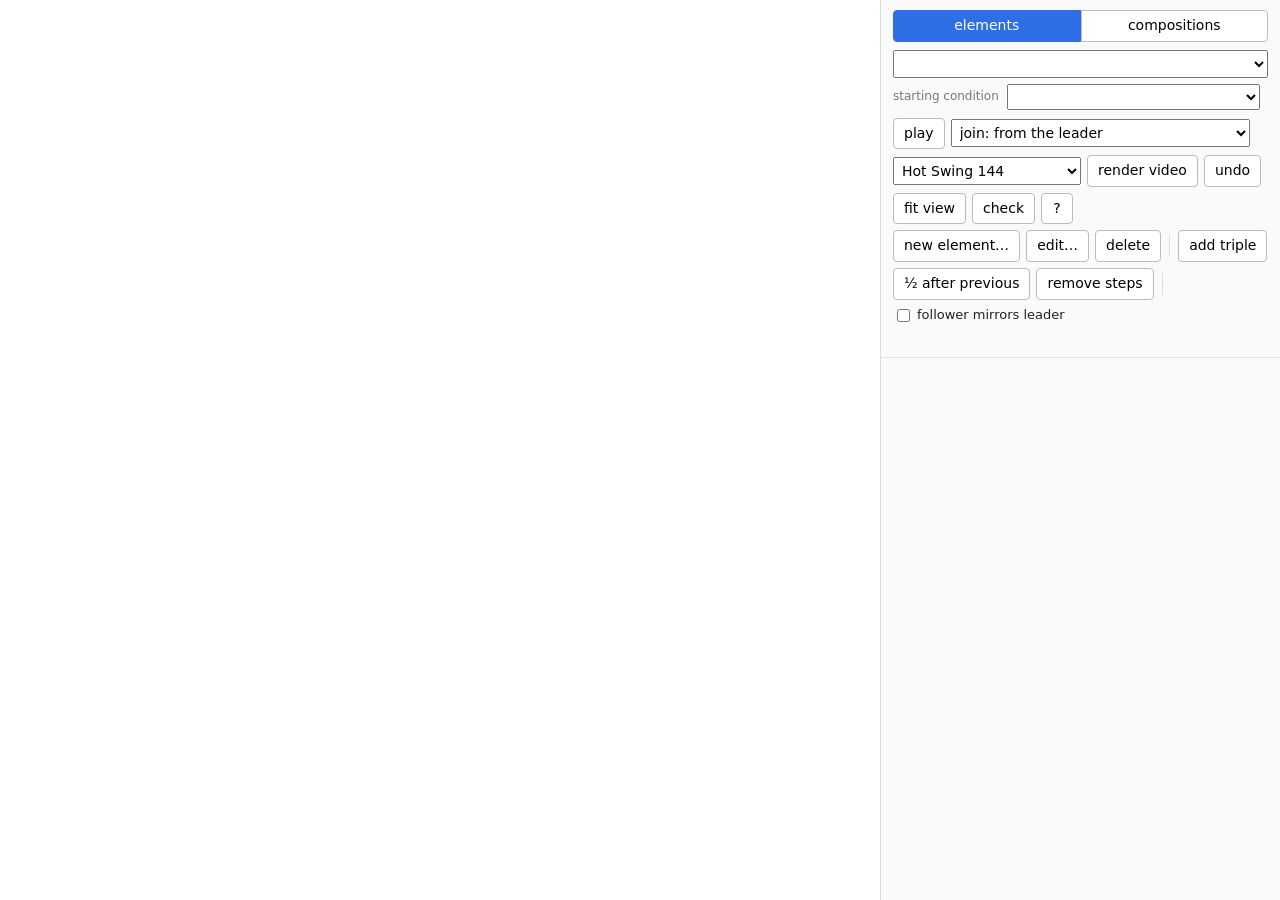
==== commit aeb03b4b: "Experiment: a fourth way to join elements, by the couple: the next element keeps the middle of the f" ====
--- a/dance/editor/index.html
+++ b/dance/editor/index.html
@@ -107,7 +107,7 @@
       <div id="variantRow"><label for="variant">starting condition</label><select id="variant"></select><span id="variantLabel"></span></div>
       <div id="buttons">
         <button id="play" title="plays the dance on the floor in a loop, with the music (space)">play</button>
-        <select id="stitch" title="experiment: how two elements join. The leader's weight-bearing foot always keeps its place and orientation across the join; the follower: from the leader = her steps land where the next element's start position says, even if that makes her feet jump; her first step from her own foot = her first step of the next element is placed from her own weight-bearing foot, later steps from the leader; no snapping = all her steps from her own foot"><option value="leader">join: from the leader</option><option value="first">join: her first step from her own foot</option><option value="none">join: no snapping</option></select>
+        <select id="stitch" title="experiment: how two elements join. The leader's weight-bearing foot always keeps its place and orientation across the join; the follower: from the leader = her steps land where the next element's start position says, even if that makes her feet jump; her first step from her own foot = her first step of the next element is placed from her own weight-bearing foot, later steps from the leader; no snapping = all her steps from her own foot"><option value="leader">join: from the leader</option><option value="first">join: her first step from her own foot</option><option value="none">join: no snapping</option><option value="centre">join: the couple's middle and direction</option></select>
         <select id="track" title="track"><option value="hot">Hot Swing 144</option><option value="sunday">Sunday Reflection 127</option><option value="slow">Slow Your Roll 123</option></select>
         <button id="render" title="renders an mp4 with ffmpeg">render video</button>
         <button id="undo" title="undo (ctrl-z)">undo</button>
@@ -668,7 +668,8 @@
   $('stitch').addEventListener('change', () => { stopPlay(); if (mode === 'compositions') loadComposition();
     setStatus({ leader: 'join from the leader: each element puts the follower where its start position says',
       first: 'join: her first step of each element is placed from her own weight-bearing foot, later steps from the leader',
-      none: 'join, no snapping: the follower continues each element from where she stands' }[$('stitch').value] + ' (in compositions, and when play runs on)'); });
+      none: 'join, no snapping: the follower continues each element from where she stands',
+      centre: 'join by the couple: each element keeps the middle of the four feet and the direction from him to her' }[$('stitch').value] + ' (in compositions, and when play runs on)'); });
   $('mirrorChk').addEventListener('change', () => {
     const e = data.elements[ei], on = !!$('mirrorChk').checked; stopPlay(); pushSnapshot();
     if (on) { e.mirror = true; markDirty(); refresh(); setStatus('from now on every change to his steps also moves her matching foot to the mirrored place; nothing changed yet'); }
@@ -1214,8 +1215,11 @@
   }
   let composeSeq = 0;
   async function loadComposition() {
+    // a composition is always composed afresh from the elements on disk (user 2026-10-25): an element edit that is not saved
+    // yet is saved first, so the composition already has it
     compView = null; const c = compList()[ci]; if (!c) { refresh(); return; }
     const seq = ++composeSeq; setStatus('composing ' + c.name + '…');
+    if (dirty) { clearTimeout(autosaveTimer); await save(); if (seq !== composeSeq) return; }
     const r = await fetch('/api/compose', { method: 'POST', headers: { 'Content-Type': 'application/json' }, body: JSON.stringify({ start_state: c.start_state, elements: c.elements, repeat: c.repeat || 1, sub_compositions: subs, stitch: $('stitch').value }) });
     const v = await r.json(); if (seq !== composeSeq) return;
     compView = v; selectCount(0); fit(); refresh(); renderCompEdit();
@@ -1233,7 +1237,8 @@
     if (dirty || player.on || drag || !fileVersion) return;
     try { const j = await (await fetch('/api/skeletons_version')).json();
       if (j && j.version && j.version !== fileVersion && !dirty) { const fr = await fetch('/api/skeletons'), doc = await fr.json();
-        if (!dirty) { adopt(doc, versionOf(fr), null); baseElems = snapshotElems(data); setStatus('the file changed on disk: the editor now shows it'); } } } catch (e) {}
+        if (!dirty) { adopt(doc, versionOf(fr), null); baseElems = snapshotElems(data); setStatus('the file changed on disk: the editor now shows it');
+          if (mode === 'compositions') loadComposition(); } } } catch (e) {}   // an open composition is composed again from the new elements
   }
   async function load() {
     const fr0 = await fetch('/api/skeletons');
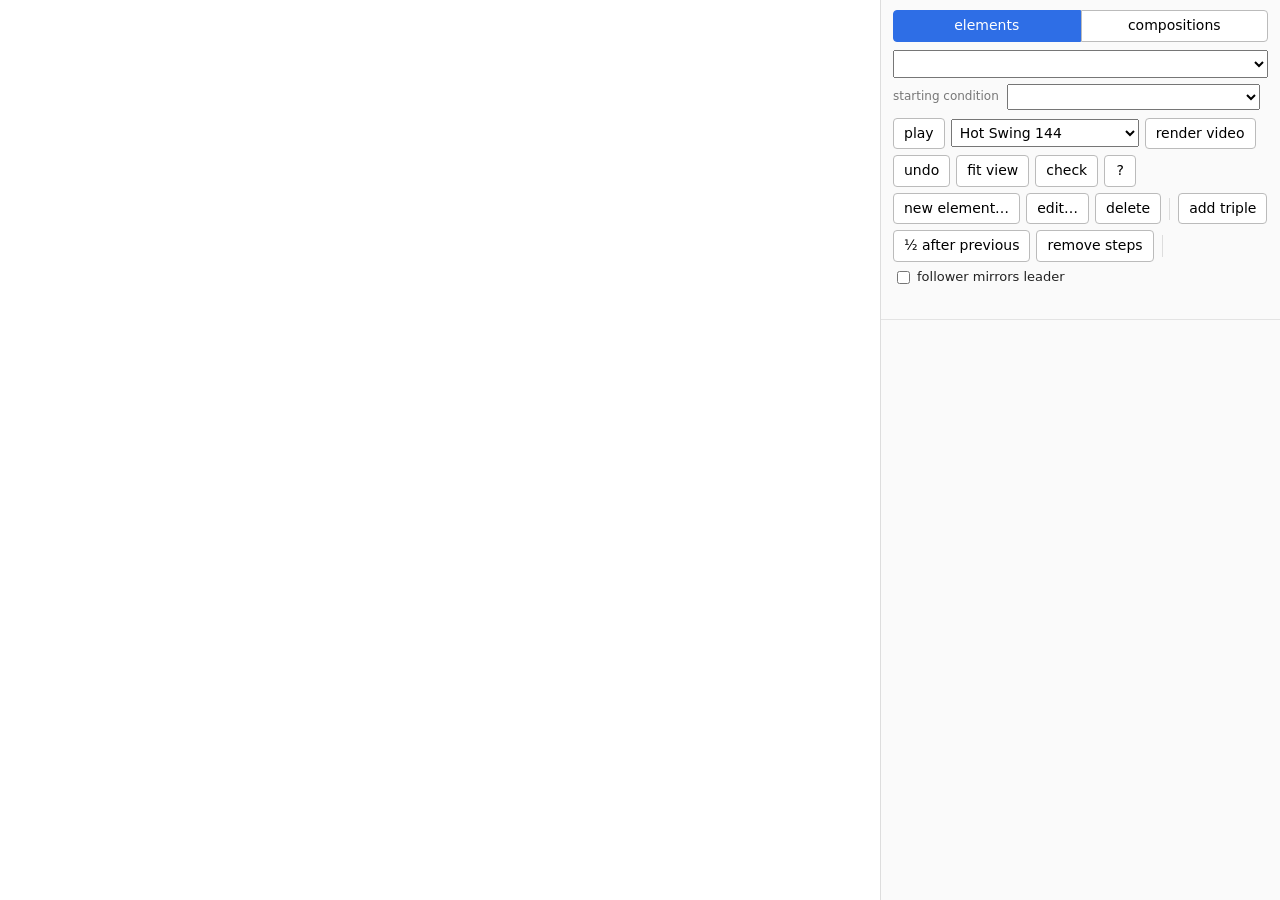
==== commit 4b13f310: "Elements join by the couple, the only rule now: the next element keeps the middle of the four feet a" ====
--- a/dance/editor/index.html
+++ b/dance/editor/index.html
@@ -107,7 +107,6 @@
       <div id="variantRow"><label for="variant">starting condition</label><select id="variant"></select><span id="variantLabel"></span></div>
       <div id="buttons">
         <button id="play" title="plays the dance on the floor in a loop, with the music (space)">play</button>
-        <select id="stitch" title="experiment: how two elements join. The leader's weight-bearing foot always keeps its place and orientation across the join; the follower: from the leader = her steps land where the next element's start position says, even if that makes her feet jump; her first step from her own foot = her first step of the next element is placed from her own weight-bearing foot, later steps from the leader; no snapping = all her steps from her own foot"><option value="leader">join: from the leader</option><option value="first">join: her first step from her own foot</option><option value="none">join: no snapping</option><option value="centre">join: the couple's middle and direction</option></select>
         <select id="track" title="track"><option value="hot">Hot Swing 144</option><option value="sunday">Sunday Reflection 127</option><option value="slow">Slow Your Roll 123</option></select>
         <button id="render" title="renders an mp4 with ffmpeg">render video</button>
         <button id="undo" title="undo (ctrl-z)">undo</button>
@@ -665,11 +664,6 @@
     if (ls.via && ls.via.length) t.via = ls.via.map(v => mirrorFn(e)([v[0], v[1], 0]).slice(0, 2)); else delete t.via;
     return created;
   }
-  $('stitch').addEventListener('change', () => { stopPlay(); if (mode === 'compositions') loadComposition();
-    setStatus({ leader: 'join from the leader: each element puts the follower where its start position says',
-      first: 'join: her first step of each element is placed from her own weight-bearing foot, later steps from the leader',
-      none: 'join, no snapping: the follower continues each element from where she stands',
-      centre: 'join by the couple: each element keeps the middle of the four feet and the direction from him to her' }[$('stitch').value] + ' (in compositions, and when play runs on)'); });
   $('mirrorChk').addEventListener('change', () => {
     const e = data.elements[ei], on = !!$('mirrorChk').checked; stopPlay(); pushSnapshot();
     if (on) { e.mirror = true; markDirty(); refresh(); setStatus('from now on every change to his steps also moves her matching foot to the mirrored place; nothing changed yet'); }
@@ -1132,8 +1126,8 @@
     let k00 = 0; grid.beats.forEach((t, i) => { if (Math.abs(t - barT0) < Math.abs(grid.beats[k00] - barT0)) k00 = i; });
     const chainBeats = Math.max(8, grid.beats.length - k00 + 16);
     const cc = compList()[ci];
-    const req = e.composition ? { start_state: cc.start_state, elements: cc.elements, repeat: cc.repeat || 1, pad: true, chain_beats: chainBeats, sub_compositions: subs, stitch: $('stitch').value }
-                              : { start_state: e.start_state, leader_free: e.leader_free_start || 'L', elements: [e.name], repeat: 1, pad: true, chain_beats: chainBeats, sub_compositions: [], end: e.end_state, stitch: $('stitch').value };   // the element itself, never a sub-composition of the same name
+    const req = e.composition ? { start_state: cc.start_state, elements: cc.elements, repeat: cc.repeat || 1, pad: true, chain_beats: chainBeats, sub_compositions: subs }
+                              : { start_state: e.start_state, leader_free: e.leader_free_start || 'L', elements: [e.name], repeat: 1, pad: true, chain_beats: chainBeats, sub_compositions: [], end: e.end_state };   // the element itself, never a sub-composition of the same name
     let composed;
     try { composed = await (await fetch('/api/compose', { method: 'POST', headers: { 'Content-Type': 'application/json' }, body: JSON.stringify(req) })).json(); }
     catch (err) { setStatus('could not compose the loop: ' + err); return; }
@@ -1220,7 +1214,7 @@
     compView = null; const c = compList()[ci]; if (!c) { refresh(); return; }
     const seq = ++composeSeq; setStatus('composing ' + c.name + '…');
     if (dirty) { clearTimeout(autosaveTimer); await save(); if (seq !== composeSeq) return; }
-    const r = await fetch('/api/compose', { method: 'POST', headers: { 'Content-Type': 'application/json' }, body: JSON.stringify({ start_state: c.start_state, elements: c.elements, repeat: c.repeat || 1, sub_compositions: subs, stitch: $('stitch').value }) });
+    const r = await fetch('/api/compose', { method: 'POST', headers: { 'Content-Type': 'application/json' }, body: JSON.stringify({ start_state: c.start_state, elements: c.elements, repeat: c.repeat || 1, sub_compositions: subs }) });
     const v = await r.json(); if (seq !== composeSeq) return;
     compView = v; selectCount(0); fit(); refresh(); renderCompEdit();
     $('compErr').textContent = (v.errors && v.errors.length) ? v.errors.join('; ') : '';
